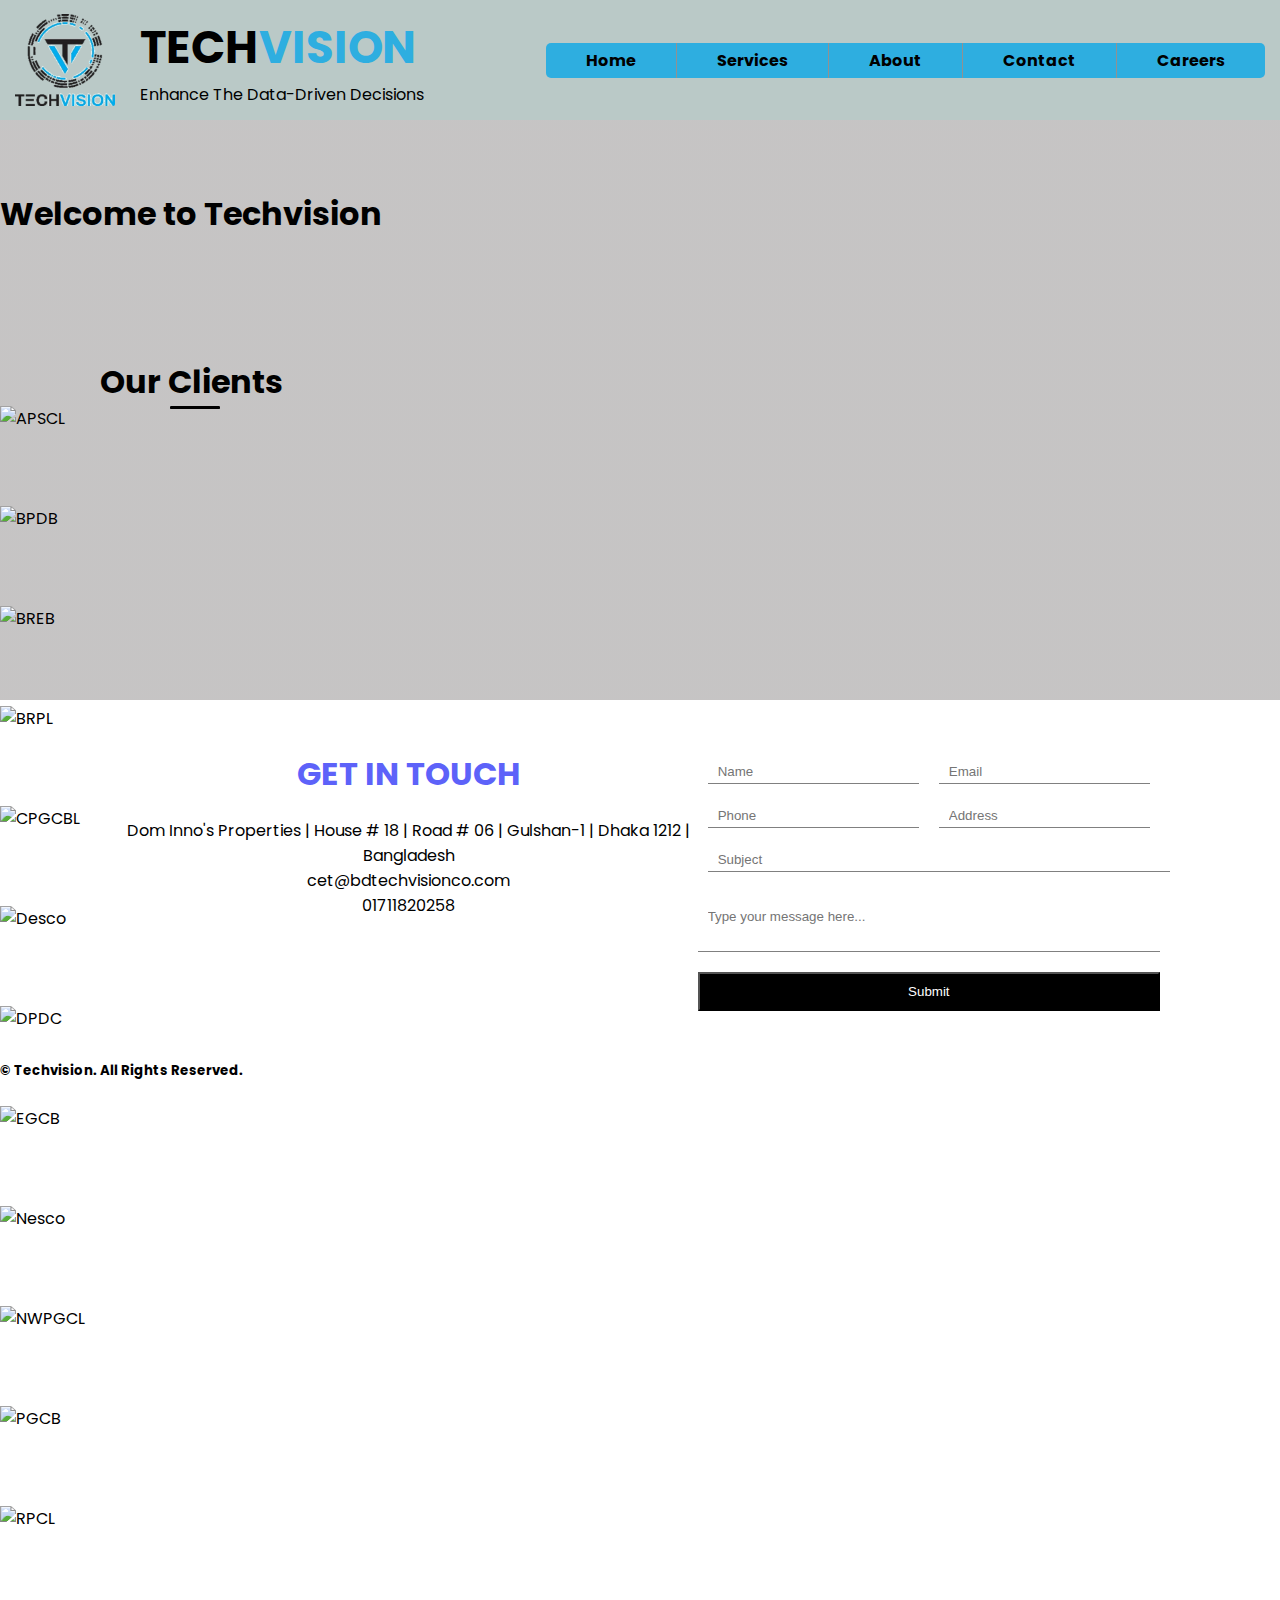
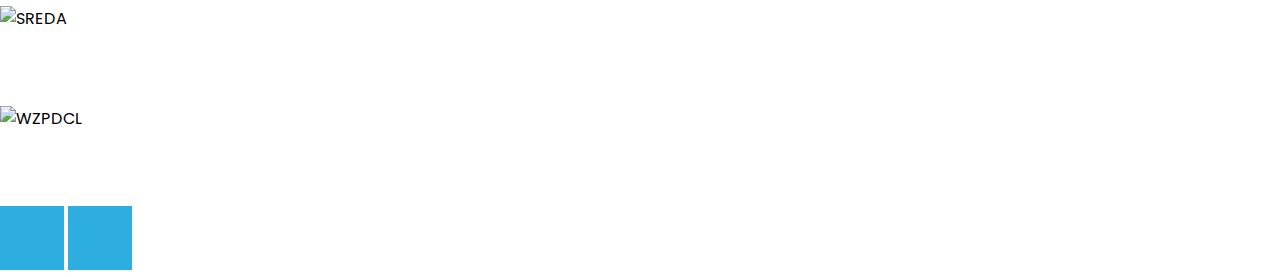
==== index.html @ f408a8a8 "design fix" ====
<!DOCTYPE html>
<html lang="en">
  <head>
    <meta charset="UTF-8" />
    <meta name="viewport" content="width=device-width, initial-scale=1.0" />
    <title>Techvision</title>
    <link rel="stylesheet" href="index.css" />
    <link rel="stylesheet" href="global.css" />
    <link
      href="https://cdn.jsdelivr.net/npm/bootstrap@5.3.0/dist/css/bootstrap.min.css"
      rel="stylesheet"
      integrity="sha384-9ndCyUaIbzAi2FUVXJi0CjmCapSmO7SnpJef0486qhLnuZ2cdeRhO02iuK6FUUVM"
      crossorigin="anonymous"
    />
  </head>

  <body>
    <div class="wrapper">
      <nav>
        <img
          class="nav-image"
          src="./assets/techvisionLogo.png"
          alt="Techvision"
        />
        <div>
          <h1 class="title">Tech<span class="title_2nd">vision</span></h1>
          <p class="subtitle">Enhance The Data-Driven Decisions</p>
        </div>

        <ul class="menu-list">
          <li><a href="./index.html">Home</a></li>
          <li><a href="./services.html">Services</a></li>
          <div class="subnav">
            <li><a href="./about.html">About</a></li>
            <div class="subnav-content">
              <a href="./message.html">Message from Managing Director</a><br />
              <a href="./team.html">Team</a><br />
              <a href="./gallery.html">Gallery</a>
            </div>
          </div>
          <li><a href="./contact.html">Contact</a></li>
          <li><a href="./career.html">Careers</a></li>
        </ul>
      </nav>

      <div>
        <h1 class="text-center note" style="padding:70px 0 120px 0 ;">Welcome to Techvision</h1>
        <div class="custom-border-bottom2 subtitle">
          <h1 style="padding: 0 0 0 100px">Our Clients</h1>
          <p></p>
        </div>

        <div class="container text-center my-5">
          <div class="row gap-1 justify-content-center align-items-center">
            <div id="recipeCarousel" class="carousel slide" data-bs-ride="carousel">
              <div class="carousel-inner" role="listbox">
                <div class="carousel-item active">
                  <div class="col-3">
                    <div class="">
                      <div class="">
                        <img
                          src="https://static.wixstatic.com/media/12af21_4926ef56a47c4308a265610c01def624~mv2.png/v1/fill/w_172,h_172,al_c,q_85,usm_0.66_1.00_0.01,enc_auto/APSCL.png"
                          alt="APSCL"
                        />
                      </div>
                    </div>
                  </div>
                </div>
                <div class="carousel-item">
                  <div class="col-3">
                    <div class="">
                      <div class="">
                        <img
                          src="https://static.wixstatic.com/media/12af21_dc3da666f5624a1480835c19da8c7ffa~mv2.png/v1/fill/w_195,h_195,al_c,q_85,usm_0.66_1.00_0.01,enc_auto/BPDB.png"
                          alt="BPDB"
                        />
                      </div>
                    </div>
                  </div>
                </div>
                <div class="carousel-item">
                  <div class="col-3">
                    <div class="">
                      <div class="">
                        <img
                          src="https://static.wixstatic.com/media/12af21_e0ae5fb261e545208d5e9074f8cbb7f8~mv2.png/v1/fill/w_257,h_257,al_c,q_85,usm_0.66_1.00_0.01,enc_auto/BREB.png"
                          alt="BREB"
                        />
                      </div>
                    </div>
                  </div>
                </div>
                <div class="carousel-item">
                  <div class="col-3">
                    <div class="">
                      <div class="">
                        <img
                          src="https://static.wixstatic.com/media/12af21_a8e2ac075d7d4ab09cc1d41eb73a92f0~mv2.png/v1/fill/w_257,h_257,al_c,q_85,usm_0.66_1.00_0.01,enc_auto/BRPL.png"
                          alt="BRPL"
                        />
                      </div>
                    </div>
                  </div>
                </div>
                <div class="carousel-item">
                  <div class="col-3">
                    <div class="">
                      <div class="">
                        <img
                          src="https://static.wixstatic.com/media/12af21_6a265728715f44faa27307aa2db03380~mv2.png/v1/fill/w_109,h_127,al_c,q_85,usm_0.66_1.00_0.01,enc_auto/CPGCBL.png"
                          alt="CPGCBL"
                        />
                      </div>
                    </div>
                  </div>
                </div>
                <div class="carousel-item">
                  <div class="col-3">
                    <div class="">
                      <div class="">
                        <img
                          src="https://static.wixstatic.com/media/12af21_d49fc7eb0f024c909c76c750b822b7bf~mv2.png/v1/fill/w_171,h_171,al_c,q_85,usm_0.66_1.00_0.01,enc_auto/DESCO.png"
                          alt="Desco"
                        />
                      </div>
                    </div>
                  </div>
                </div>
    
                <div class="carousel-item">
                  <div class="col-3">
                    <div class="">
                      <div class="">
                        <img
                          src="https://static.wixstatic.com/media/12af21_4509144a90fc40da8e64b3b10de2b4f9~mv2.png/v1/fill/w_216,h_216,al_c,q_85,usm_0.66_1.00_0.01,enc_auto/DPDC.png"
                          alt="DPDC"
                        />
                      </div>
                    </div>
                  </div>
                </div>
    
                <div class="carousel-item">
                  <div class="col-3">
                    <div class="">
                      <div class="">
                        <img
                          src="https://static.wixstatic.com/media/12af21_4ab3df4599c44afd90ee78a348cc6b88~mv2.png/v1/fill/w_127,h_127,al_c,q_85,usm_0.66_1.00_0.01,enc_auto/EGCB.png"
                          alt="EGCB"
                        />
                      </div>
                    </div>
                  </div>
                </div>
    
                <div class="carousel-item">
                  <div class="col-3">
                    <div class="">
                      <div class="">
                        <img
                          src="https://static.wixstatic.com/media/12af21_db99ef56d2b14676903b38b1f36a572f~mv2.png/v1/fill/w_171,h_171,al_c,q_85,usm_0.66_1.00_0.01,enc_auto/NESCO.png"
                          alt="Nesco"
                        />
                      </div>
                    </div>
                  </div>
                </div>
    
                <div class="carousel-item">
                  <div class="col-3">
                    <div class="">
                      <div class="">
                        <img
                          src="https://static.wixstatic.com/media/12af21_354dddc9486b4497838bac8d4538fa00~mv2.png/v1/fill/w_150,h_150,al_c,q_85,usm_0.66_1.00_0.01,enc_auto/NWPGCL.png"
                          alt="NWPGCL"
                        />
                      </div>
                    </div>
                  </div>
                </div>
    
                <div class="carousel-item">
                  <div class="col-3">
                    <div class="">
                      <div class="">
                        <img
                          src="https://static.wixstatic.com/media/12af21_8ad18adc243d4674bd9eea28caffbeb3~mv2.png/v1/fill/w_195,h_195,al_c,q_85,usm_0.66_1.00_0.01,enc_auto/PGCB.png"
                          alt="PGCB"
                        />
                      </div>
                    </div>
                  </div>
                </div>
    
                <div class="carousel-item">
                  <div class="col-3">
                    <div class="">
                      <div class="">
                        <img
                          src="https://static.wixstatic.com/media/12af21_d38c6f10fee14ad5867b387a6b46a0e8~mv2.png/v1/fill/w_225,h_115,al_c,q_85,usm_0.66_1.00_0.01,enc_auto/RPCL.png"
                          alt="RPCL"
                        />
                      </div>
                    </div>
                  </div>
                </div>
    
                <div class="carousel-item">
                  <div class="col-3">
                    <div class="">
                      <div class="">
                        <img
                          src="https://static.wixstatic.com/media/12af21_d35339a7bd9d4c0391f341e6b0eec3d2~mv2.png/v1/fill/w_171,h_87,al_c,q_85,usm_0.66_1.00_0.01,enc_auto/SREDA.png"
                          alt="SREDA"
                        />
                      </div>
                    </div>
                  </div>
                </div>
    
                <div class="carousel-item">
                  <div class="col-3">
                    <div class="">
                      <div class="">
                        <img
                          src="https://static.wixstatic.com/media/12af21_9be188b81df44f92965dfe7ce67667cf~mv2.png/v1/fill/w_105,h_105,al_c,q_85,usm_0.66_1.00_0.01,enc_auto/WZPDCL%20Logo.png"
                          alt="WZPDCL"
                        />
                      </div>
                    </div>
                  </div>
                </div>
              </div>
              <a
                class="carousel-control-prev bg-transparent w-auto"
                href="#recipeCarousel"
                role="button"
                data-bs-slide="prev"
              >
                <span class="carousel-control-prev-icon" aria-hidden="true"></span>
              </a>
              <a
                class="carousel-control-next bg-transparent w-auto"
                href="#recipeCarousel"
                role="button"
                data-bs-slide="next"
              >
                <span class="carousel-control-next-icon" aria-hidden="true"></span>
              </a>
            </div>
          </div>
        </div>
      </div>
    </div>

    <div class="wrapper_2nd">
      <div class="section">
        <div class="part">
          <h1 style="margin-bottom: 20px;color: #5D62F9;font-weight: bold;">GET IN TOUCH</h1>
          <p>
            Dom Inno's Properties | House # 18 | Road # 06 | Gulshan-1 | Dhaka
            1212 | Bangladesh
          </p>
          <a href="mailto:cet@bdtechvisionco.com">cet@bdtechvisionco.com</a>
          <a href="tel:01711820258">01711820258</a>
        </div>

        <div class="form">
          <div class="d-flex">
            <input type="text" placeholder="Name" class="input" />
            <input type="text" placeholder="Email" class="input" />
          </div>
          <div class="d-flex">
            <input type="text" placeholder="Phone" class="input" />
            <input type="text" placeholder="Address" class="input" />
          </div>
          <input type="text" placeholder="Subject" class="input" />
          <input
            type="text"
            placeholder="Type your message here..."
            class="textArea"
          />
          <button class="button">Submit</button>
        </div>
      </div>
    </div>
    <h5 class="text-center py-2 px-5">&copy Techvision. All Rights Reserved.</h5>
    <script
      src="https://cdn.jsdelivr.net/npm/bootstrap@5.3.0/dist/js/bootstrap.bundle.min.js"
      integrity="sha384-geWF76RCwLtnZ8qwWowPQNguL3RmwHVBC9FhGdlKrxdiJJigb/j/68SIy3Te4Bkz"
      crossorigin="anonymous"
    ></script>
    <script src="index.js"></script>
  </body>
</html>
---- index.css ----
.wrapper {
  background-image: linear-gradient(
      rgba(141, 138, 138, 0.5) 100%,
      rgba(88, 87, 87, 0.5) 100%
    ),
    url("https://static.wixstatic.com/media/12af21_8292f31b1f1e43cfa74b96b7a785a537~mv2.jpg/v1/fill/w_1349,h_580,al_c,q_85,usm_0.66_1.00_0.01,enc_auto/12af21_8292f31b1f1e43cfa74b96b7a785a537~mv2.jpg");

  height: 580px;
  width: 100%;
  margin-top: 120px;
}

.client-list {
  display: grid;
  grid-template-columns: auto auto auto auto auto auto auto auto auto auto auto;
  align-items: center;
  padding: 0 10px;
}

.wrapper_2nd {
  background-image: url("https://static.wixstatic.com/media/11062b_5c6719f355894992a4ffad6a33a9749b~mv2.jpg/v1/fill/w_1349,h_881,al_c,q_85,usm_0.66_1.00_0.01,enc_auto/11062b_5c6719f355894992a4ffad6a33a9749b~mv2.jpg");
}
.section {
  display: flex;
  justify-content: space-between;
  background-color: white;
  margin: 0 80px;
  padding: 50px 40px;
}
.part {
  display: flex;
  flex-direction: column;
  align-items: center;
  text-align: center;
}

.input {
  width: 100%;
  padding: 4px 10px;
  margin: 10px;
  border: none;
  border-bottom: 1px solid grey;
  outline: none;
}

.input:focus {
  border-bottom: 1px solid grey;
}

.textArea {
  height: 70px;
  width: 100%;
  border: none;
  border-bottom: 1px solid grey;
  outline: none;
  padding: 4px 10px;
}
.button {
  background-color: black;
  color: white;
  width: 100%;
  padding: 10px 30px;
  margin-top: 20px;
}

@media (max-width: 767px) {
  .carousel-inner .carousel-item > div {
    display: none;
  }
  .carousel-inner .carousel-item > div:first-child {
    display: block;
  }
}

.carousel-inner .carousel-item.active,
.carousel-inner .carousel-item-next,
.carousel-inner .carousel-item-prev {
  display: flex;
  align-items: center;
}

/* medium and up screens */
@media (min-width: 768px) {
  .carousel-inner .carousel-item-end.active,
  .carousel-inner .carousel-item-next {
    transform: translateX(25%);
  }

  .carousel-inner .carousel-item-start.active,
  .carousel-inner .carousel-item-prev {
    transform: translateX(-25%);
  }
}

.carousel-inner .carousel-item-end,
.carousel-inner .carousel-item-start {
  transform: translateX(0);
}

.carousel-control-next-icon,
.carousel-control-prev-icon {
  display: inline-block;
  width: 4rem !important;
  height: 4rem !important;
  background-repeat: no-repeat;
  background-position: 50%;
  background-size: 100% 100%;
  background-color: #2eaee0;
}

.carousel-item img {
  min-width: 150px;
  min-height: 100px;
  max-height: 100px ;
  max-width: 120px;
}
@keyframes slideInFromLeft {
  0% {
    transform: translateX(-100%);
  }
  100% {
    transform: translateX(0);
  }
}
@keyframes slideInFromTop {
  0% {
    transform: translateY(-100%);
  }
  100% {
    transform: translateY(0);
  }
}
.subtitle{
  animation: 1s ease-out 0s 1 slideInFromLeft;
}
.note{
  animation: 1s ease-out 0s 1 slideInFromTop;

}
---- global.css ----
@import url("https://fonts.googleapis.com/css2?family=Poppins:wght@300;400;500;600&display=swap");

* {
  margin: 0;
  padding: 0;
  box-sizing: border-box;
}

body {
  font-family: "Poppins", sans-serif !important;
  scroll-behavior: smooth;
}
.d-flex {
  display: flex;
}

ul {
    list-style: none;
    padding-left: 0px !important;
  }
  a {
    text-decoration: none !important;
    color: inherit !important;
  }
  nav {
    display: flex;
    position: fixed;
    z-index:1;
    top:0;
    align-items: center;
    padding: 5px 15px;
    background-color: rgb(186, 201, 199);
    width: 100%;
    height: 120px;
  }
  .nav-image {
    border-radius: 2px;
    margin-right: 25px;
    max-width: 100px;
    max-height: 100px;
  }
  .title {
    text-transform: uppercase;
    font-size: 45px;
    color: black;
    font-weight: bolder;
  
  }
  
  .title_2nd {
    color: #2EAEE0;
  }
  .menu-list {
    display: flex;
    background-color: #2EAEE0;
    color: black;
    border-radius: 5px;
    margin-left: auto;
  }
  .menu-list > li {
    padding: 5px 40px;
    font-weight: 700;
   /* border-left: 1px solid rgb(146, 145, 145);  */
   border-right: 1px solid rgb(146, 145, 145); 
  }
  .menu-list > li:last-child{
    border-right: none;
  }
  .menu-list > li:hover {
    background-color: white;
    cursor: pointer;
    border-radius: 5px;
  }
  .menu-list > div > li {
    padding: 5px 40px;
    font-weight: 700;
    border-right: 1px solid rgb(146, 145, 145); 
  }
  .menu-list > div > li:hover {
    background-color: white;
    cursor: pointer;
    border-radius: 5px;
  }

  
.subnav {
  float: left;
  overflow: hidden;
}

.subnav .subnavbtn {
  font-size: 16px;  
  border: none;
  outline: none;
  color: white;
  padding: 14px 16px;
  background-color: inherit;
  font-family: inherit;
  margin: 0;
  border-right: 1px solid rgb(146, 145, 145) !important; 
}


.navbar a:hover, .subnav:hover .subnavbtn {
  background-color: red;
}

.subnav-content {
  display: none;
  position: absolute;
  left: 60%;
  background-color: rgb(77, 71, 71);
  color: #2EAEE0;
  width: 25%;
  height: fit-content;
  z-index: 1;
  padding:  10px;
  border-radius: 5px;

}

.subnav-content > a {
  display: flex;
  flex-direction: column;
  float: center;
  line-height: 25px !important;
  font-weight: 700;
  text-decoration: none;
  text-align: center;
  /* border-right: ; */
}

.subnav-content > a:hover {
  background-color: #2EAEE0;
  color: white !important;
  border-radius: 5px;
  padding: 1px;

}

.subnav:hover .subnav-content {
  display: block;
}

.custom-border-bottom p:before,
.custom-border-bottom p:after {
  position: absolute;
  left: 0;
  right: 0;
  margin: auto;
  display: block;
  width: 50px;
  border-bottom: 3px solid black;
  border-radius: 5px;
  content: "";
}
.custom-border-bottom2 p:before,
.custom-border-bottom2 p:after {
  position: absolute;
  left: 0;
  right: 0;
  margin: 0 0 0 170px;
  display: block;
  width: 50px;
  border-bottom: 3px solid black;
  border-radius: 5px;
  content: "";
}
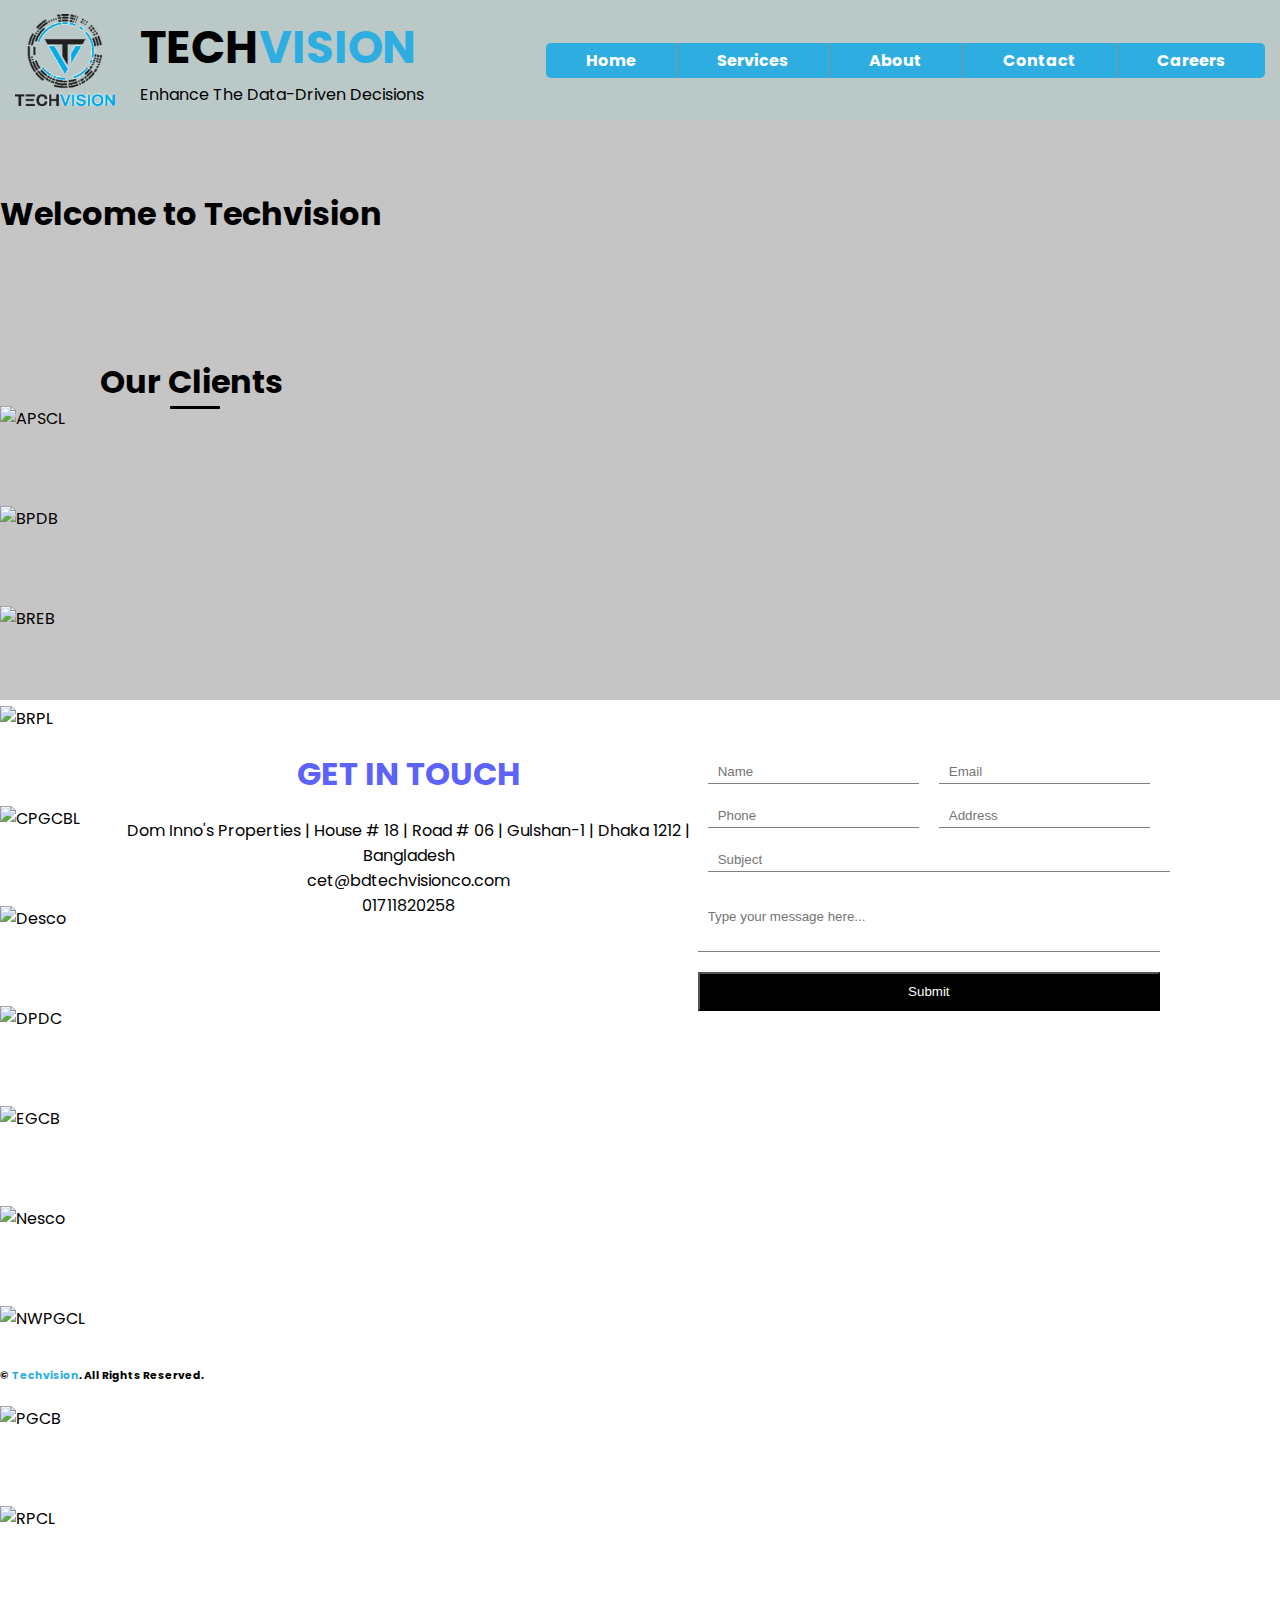
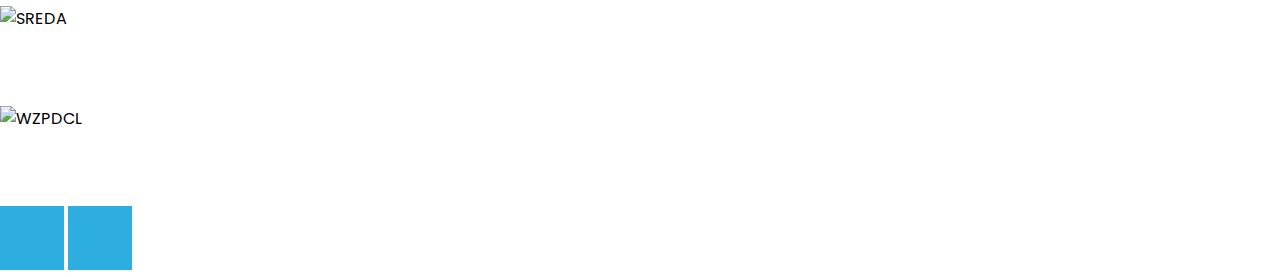
==== commit c44b2972: "animations fix" ====
--- a/index.html
+++ b/index.html
@@ -283,8 +283,16 @@
           <button class="button">Submit</button>
         </div>
       </div>
+      <iframe
+      src="https://www.google.com/maps/embed?pb=!1m18!1m12!1m3!1d3651.158128475917!2d90.41059587419049!3d23.77738278774204!2m3!1f0!2f0!3f0!3m2!1i1024!2i768!4f13.1!3m3!1m2!1s0x3755c7423dd2885b%3A0x1f4f951192216bec!2sTechvision%20Limited!5e0!3m2!1sen!2sbd!4v1687597841891!5m2!1sen!2sbd"
+      height="300"
+      style="border: 0; width: 100%; padding: 0 80px 30px 80px;"
+      allowfullscreen=""
+      loading="lazy"
+      referrerpolicy="no-referrer-when-downgrade"
+    ></iframe>
     </div>
-    <h5 class="text-center py-2 px-5">&copy Techvision. All Rights Reserved.</h5>
+    <h6 class="text-center py-3 px-5">&copy <span style="color:#2EAEE0">Techvision</span>. All Rights Reserved.</h5>
     <script
       src="https://cdn.jsdelivr.net/npm/bootstrap@5.3.0/dist/js/bootstrap.bundle.min.js"
       integrity="sha384-geWF76RCwLtnZ8qwWowPQNguL3RmwHVBC9FhGdlKrxdiJJigb/j/68SIy3Te4Bkz"
--- a/global.css
+++ b/global.css
@@ -53,7 +53,7 @@
   .menu-list {
     display: flex;
     background-color: #2EAEE0;
-    color: black;
+    color: white;
     border-radius: 5px;
     margin-left: auto;
   }
@@ -62,12 +62,13 @@
     font-weight: 700;
    /* border-left: 1px solid rgb(146, 145, 145);  */
    border-right: 1px solid rgb(146, 145, 145); 
+   transition: background-color 0.5s ease-in-out;
   }
   .menu-list > li:last-child{
     border-right: none;
   }
   .menu-list > li:hover {
-    background-color: white;
+    background-color: black;
     cursor: pointer;
     border-radius: 5px;
   }
@@ -77,7 +78,7 @@
     border-right: 1px solid rgb(146, 145, 145); 
   }
   .menu-list > div > li:hover {
-    background-color: white;
+    background-color: black;
     cursor: pointer;
     border-radius: 5px;
   }
@@ -98,6 +99,7 @@
   font-family: inherit;
   margin: 0;
   border-right: 1px solid rgb(146, 145, 145) !important; 
+
 }
 
 
@@ -116,6 +118,7 @@
   z-index: 1;
   padding:  10px;
   border-radius: 5px;
+  /* transition: all 0.5s ease-in-out; */
 
 }
 
@@ -127,6 +130,8 @@
   font-weight: 700;
   text-decoration: none;
   text-align: center;
+  transition: background-color 0.5s ease-in-out;
+  
   /* border-right: ; */
 }
 
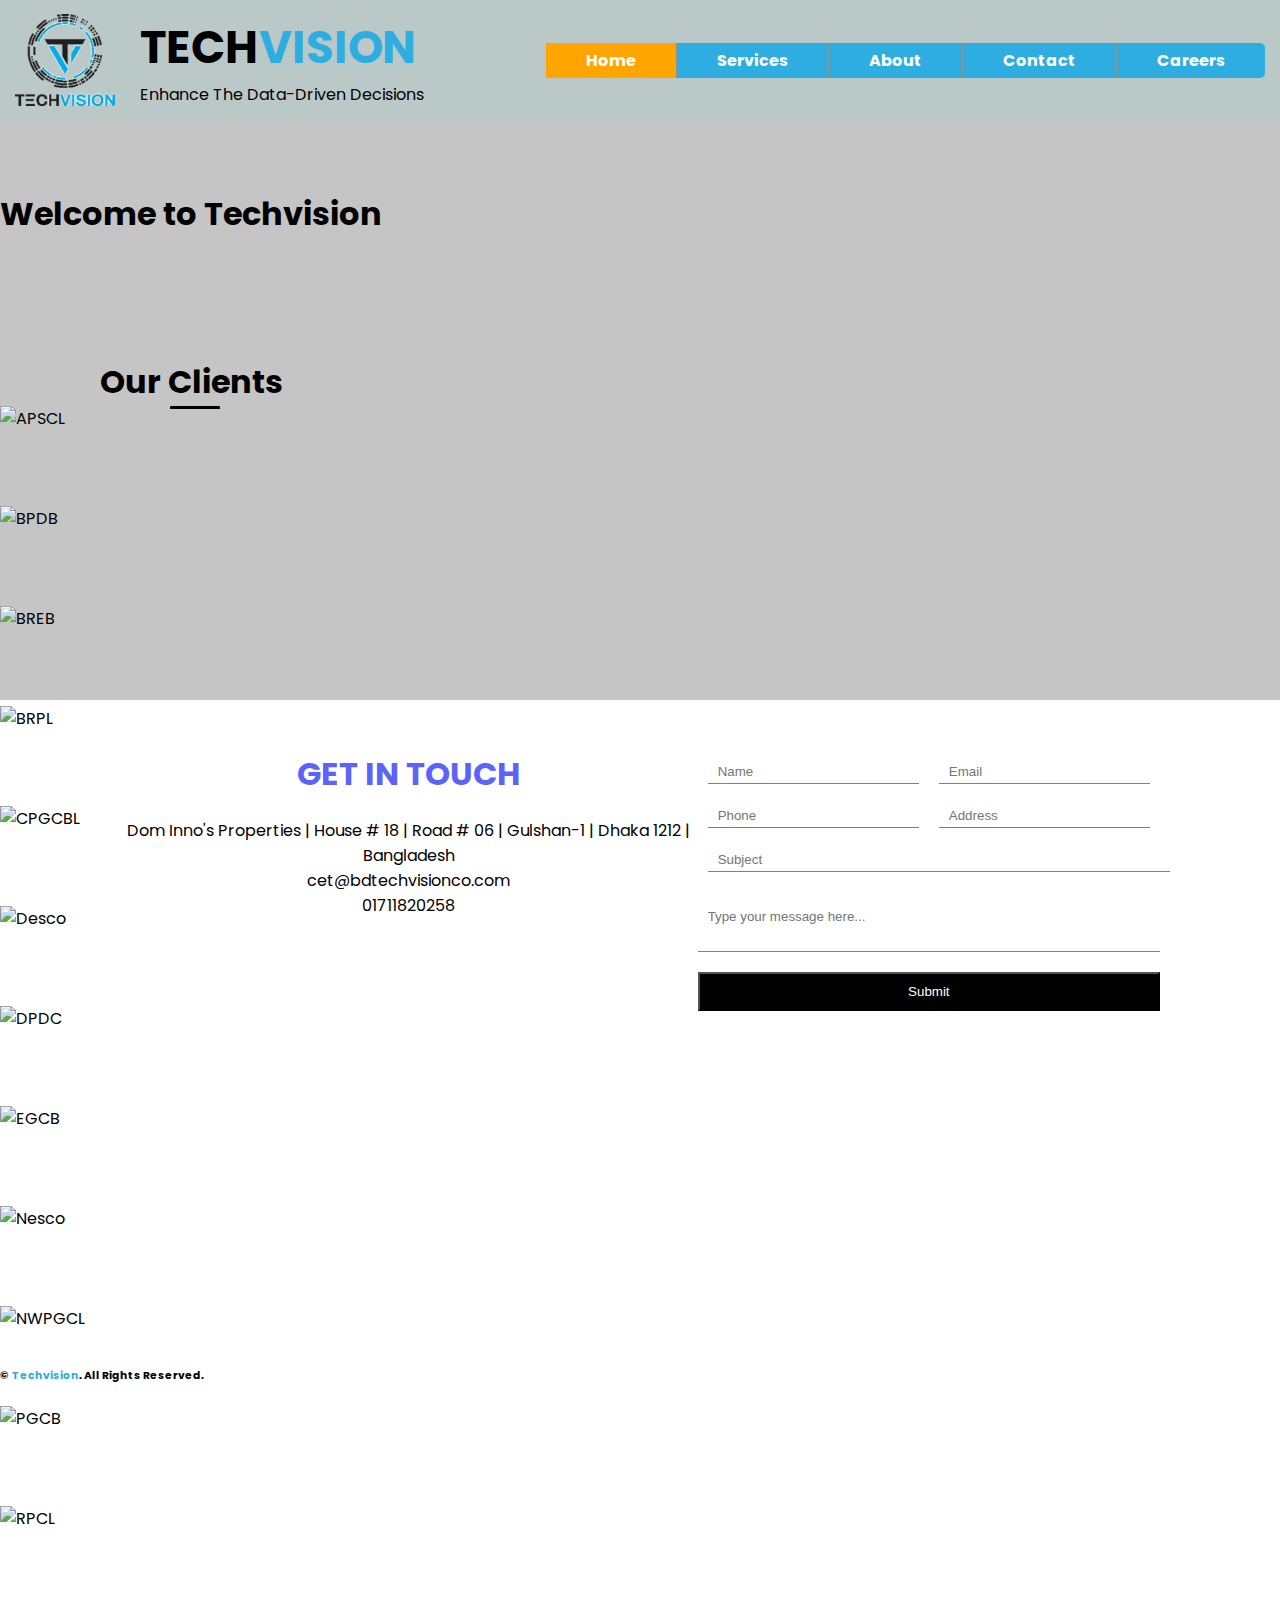
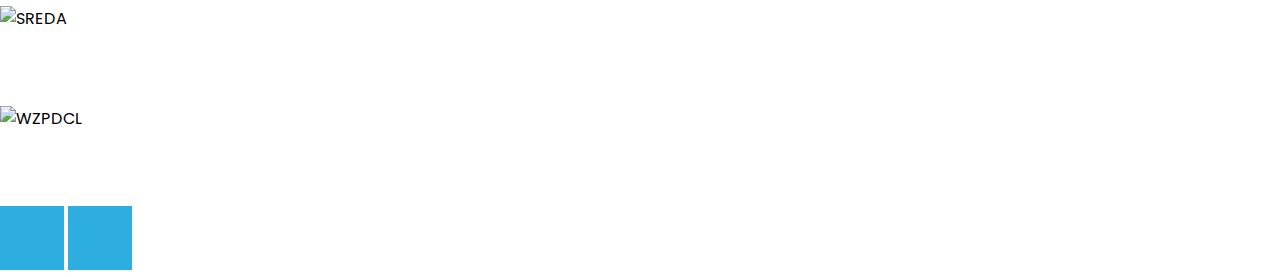
==== commit 1d632003: "email send working" ====
--- a/index.html
+++ b/index.html
@@ -16,7 +16,7 @@
 
   <body>
     <div class="wrapper">
-      <nav>
+      <nav id="menu">
         <img
           class="nav-image"
           src="./assets/techvisionLogo.png"
@@ -24,28 +24,28 @@
         />
         <div>
           <h1 class="title">Tech<span class="title_2nd">vision</span></h1>
-          <p class="subtitle">Enhance The Data-Driven Decisions</p>
+          <p class="animateFromLeft">Enhance The Data-Driven Decisions</p>
         </div>
 
         <ul class="menu-list">
-          <li><a href="./index.html">Home</a></li>
-          <li><a href="./services.html">Services</a></li>
+          <li class="menu-item active-menu"><a href="./index.html">Home</a></li>
+          <li class="menu-item"><a href="./services.html">Services</a></li>
           <div class="subnav">
-            <li><a href="./about.html">About</a></li>
-            <div class="subnav-content">
+            <li class="menu-item"><a href="./about.html">About</a></li>
+            <div class="subnav-content animateFromLeft">
               <a href="./message.html">Message from Managing Director</a><br />
               <a href="./team.html">Team</a><br />
               <a href="./gallery.html">Gallery</a>
             </div>
           </div>
-          <li><a href="./contact.html">Contact</a></li>
-          <li><a href="./career.html">Careers</a></li>
+          <li class="menu-item"><a href="./contact.html">Contact</a></li>
+          <li class="menu-item"><a href="./career.html">Careers</a></li>
         </ul>
       </nav>
 
       <div>
-        <h1 class="text-center note" style="padding:70px 0 120px 0 ;">Welcome to Techvision</h1>
-        <div class="custom-border-bottom2 subtitle">
+        <h1 class="text-center animateFromTop" style="padding:70px 0 120px 0 ;">Welcome to Techvision</h1>
+        <div class="custom-border-bottom2 animateFromLeft">
           <h1 style="padding: 0 0 0 100px">Our Clients</h1>
           <p></p>
         </div>
@@ -299,5 +299,7 @@
       crossorigin="anonymous"
     ></script>
     <script src="index.js"></script>
+    <script src="global.js"></script>
+
   </body>
 </html>
--- a/index.css
+++ b/index.css
@@ -130,10 +130,20 @@
     transform: translateY(0);
   }
 }
-.subtitle{
+/* @keyframes slideInFromRight {
+  0% {
+    transform: translateX(0);
+  }
+  100% {
+    transform: translateX(-100%);
+  }
+} */
+.animateFromLeft{
   animation: 1s ease-out 0s 1 slideInFromLeft;
 }
-.note{
+.animateFromTop{
   animation: 1s ease-out 0s 1 slideInFromTop;
-
-}+}
+/* .animateFromRight{
+  animation: 1s ease-out 0s 1 slideInFromRight;
+} */--- a/global.css
+++ b/global.css
@@ -82,7 +82,9 @@
     cursor: pointer;
     border-radius: 5px;
   }
-
+.active-menu{
+  background-color: orange;
+}
   
 .subnav {
   float: left;
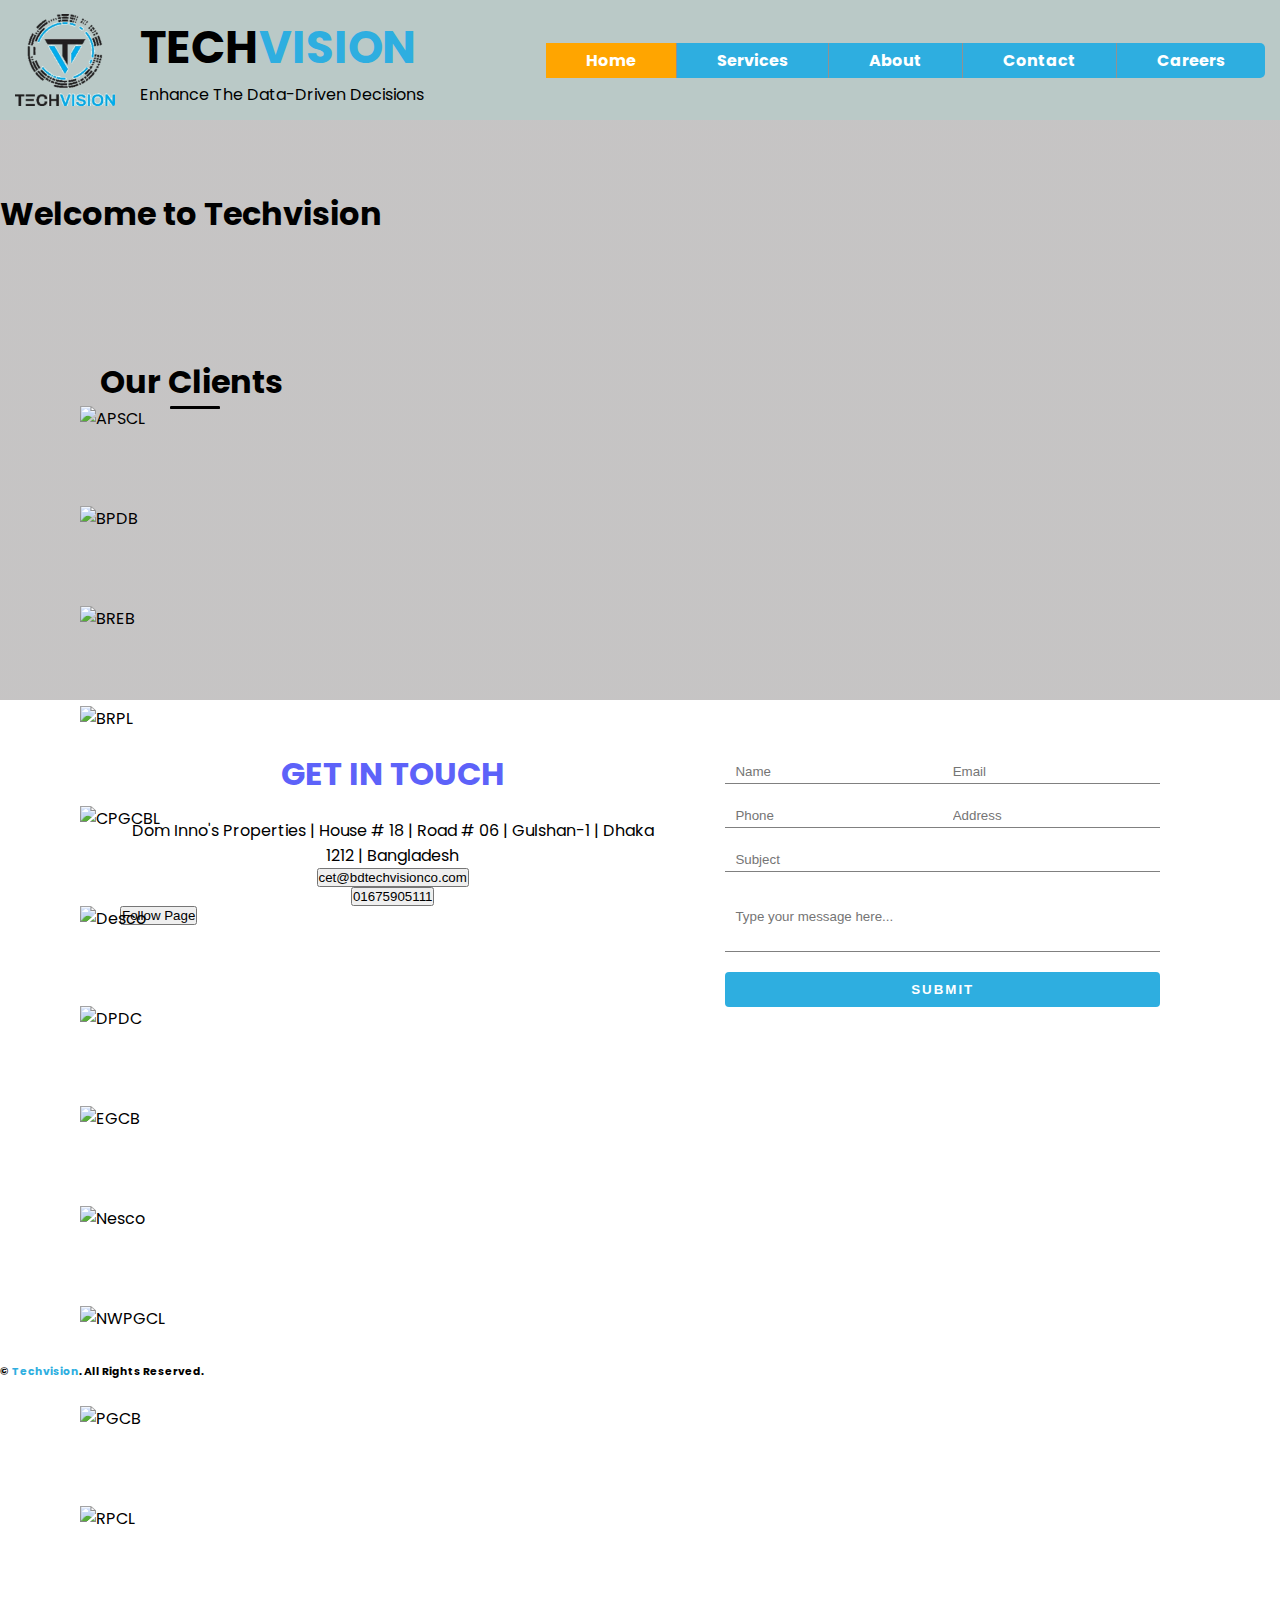
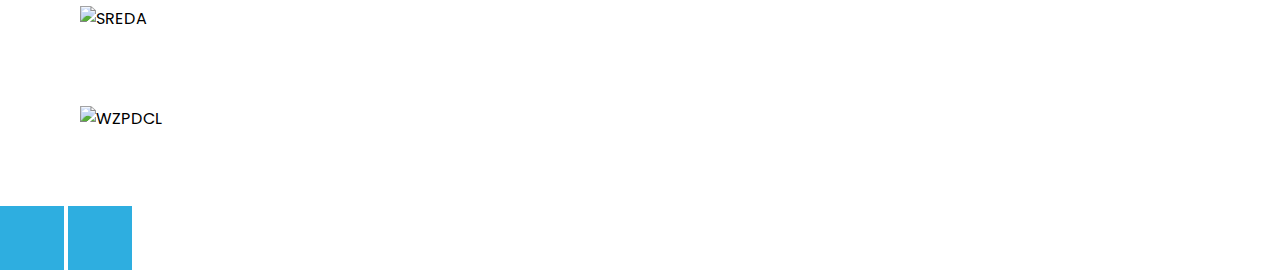
==== commit b1b58286: "fontawesome and contact page" ====
--- a/index.html
+++ b/index.html
@@ -12,6 +12,13 @@
       integrity="sha384-9ndCyUaIbzAi2FUVXJi0CjmCapSmO7SnpJef0486qhLnuZ2cdeRhO02iuK6FUUVM"
       crossorigin="anonymous"
     />
+    <link
+    rel="stylesheet"
+    href="https://cdnjs.cloudflare.com/ajax/libs/font-awesome/6.4.0/css/all.min.css"
+    integrity="sha512-iecdLmaskl7CVkqkXNQ/ZH/XLlvWZOJyj7Yy7tcenmpD1ypASozpmT/E0iPtmFIB46ZmdtAc9eNBvH0H/ZpiBw=="
+    crossorigin="anonymous"
+    referrerpolicy="no-referrer"
+  />
   </head>
 
   <body>
@@ -258,21 +265,35 @@
         <div class="part">
           <h1 style="margin-bottom: 20px;color: #5D62F9;font-weight: bold;">GET IN TOUCH</h1>
           <p>
-            Dom Inno's Properties | House # 18 | Road # 06 | Gulshan-1 | Dhaka
+            <i class="fa-solid fa-location-dot me-2"></i> Dom Inno's Properties | House # 18 | Road # 06 | Gulshan-1 | Dhaka
             1212 | Bangladesh
           </p>
-          <a href="mailto:cet@bdtechvisionco.com">cet@bdtechvisionco.com</a>
-          <a href="tel:01711820258">01711820258</a>
+          <button class="btn">
+            <i class="fa-solid fa-envelope me-2"></i
+            ><a href="mailto:cet@bdtechvisionco.com">cet@bdtechvisionco.com</a>
+          </button>
+          <button class="btn">
+            <i class="fa-solid fa-phone me-2"></i>
+            <a href="tel:01675905111">01675905111</a>
+          </button>
+
+          <button
+            class="bg-white px-2 py-1 rounded border-primary mt-4"
+            style="align-self: flex-start"
+          >
+            <i class="fa-brands fa-facebook me-2" style="color: blue"></i
+            ><a href="https://www.facebook.com/techvisionbd">Follow Page</a>
+          </button>
         </div>
 
         <div class="form">
           <div class="d-flex">
-            <input type="text" placeholder="Name" class="input" />
-            <input type="text" placeholder="Email" class="input" />
+            <input type="text" placeholder="Name" class="input me-2" />
+            <input type="text" placeholder="Email" class="input ms-2" />
           </div>
           <div class="d-flex">
-            <input type="text" placeholder="Phone" class="input" />
-            <input type="text" placeholder="Address" class="input" />
+            <input type="text" placeholder="Phone" class="input me-2" />
+            <input type="text" placeholder="Address" class="input ms-2" />
           </div>
           <input type="text" placeholder="Subject" class="input" />
           <input
--- a/index.css
+++ b/index.css
@@ -22,7 +22,8 @@
 }
 .section {
   display: flex;
-  justify-content: space-between;
+  /* justify-content: space-between; */
+  gap:60px;
   background-color: white;
   margin: 0 80px;
   padding: 50px 40px;
@@ -37,7 +38,7 @@
 .input {
   width: 100%;
   padding: 4px 10px;
-  margin: 10px;
+  margin: 10px 0;
   border: none;
   border-bottom: 1px solid grey;
   outline: none;
@@ -56,11 +57,16 @@
   padding: 4px 10px;
 }
 .button {
-  background-color: black;
+  background-color: #2EAEE0;
   color: white;
   width: 100%;
   padding: 10px 30px;
   margin-top: 20px;
+  border-radius: 4px;
+  text-transform: uppercase;
+  font-weight: bold;
+  border: transparent;
+  letter-spacing: 2px;
 }
 
 @media (max-width: 767px) {
@@ -83,12 +89,15 @@
 @media (min-width: 768px) {
   .carousel-inner .carousel-item-end.active,
   .carousel-inner .carousel-item-next {
-    transform: translateX(25%);
+    /* transform: translateX(25%); */
+    transition: all 1.3s ease-in-out;
+
   }
 
   .carousel-inner .carousel-item-start.active,
   .carousel-inner .carousel-item-prev {
-    transform: translateX(-25%);
+    /* transform: translateX(-25%); */
+    transition: all 1.3s ease-in-out;
   }
 }
 
@@ -146,4 +155,12 @@
 }
 /* .animateFromRight{
   animation: 1s ease-out 0s 1 slideInFromRight;
-} */+} */
+
+.carousel-inner {
+  position: relative;
+  width: 100%;
+  overflow: hidden;
+  padding: 0 80px;
+
+}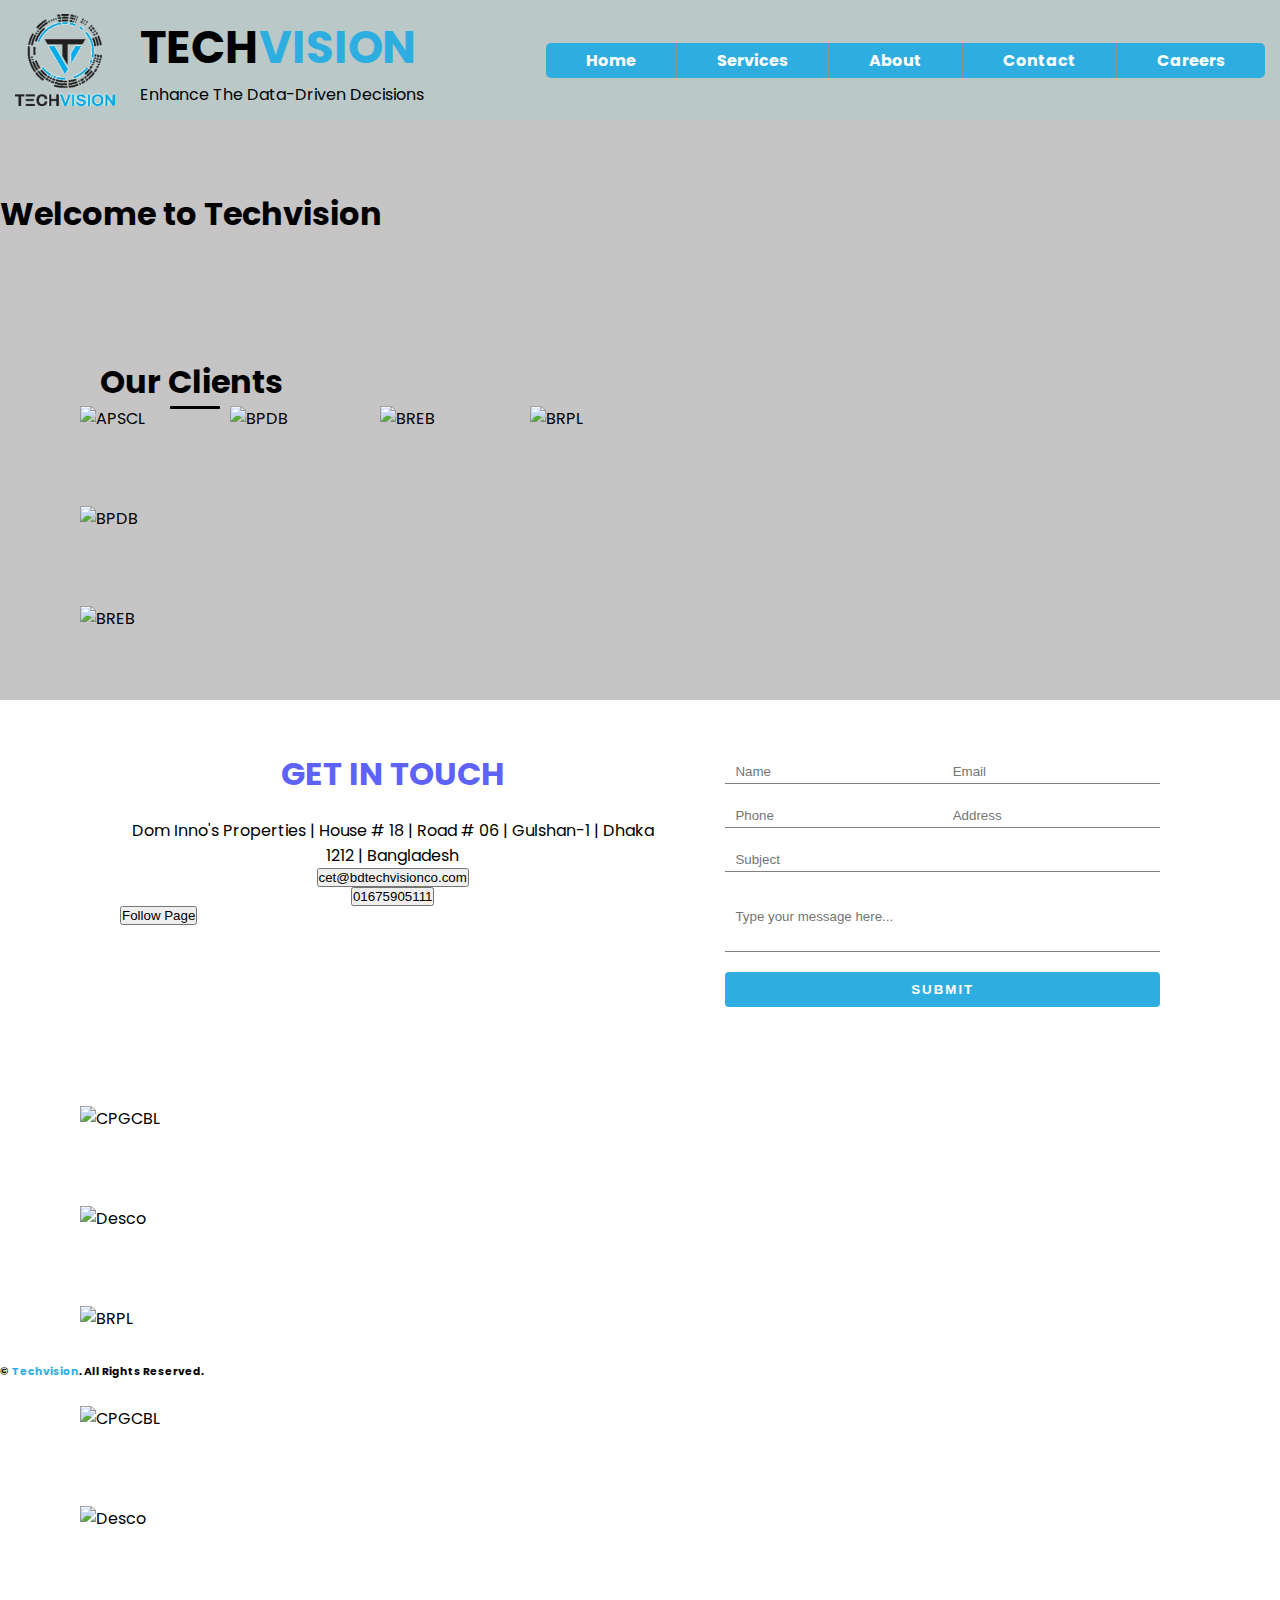
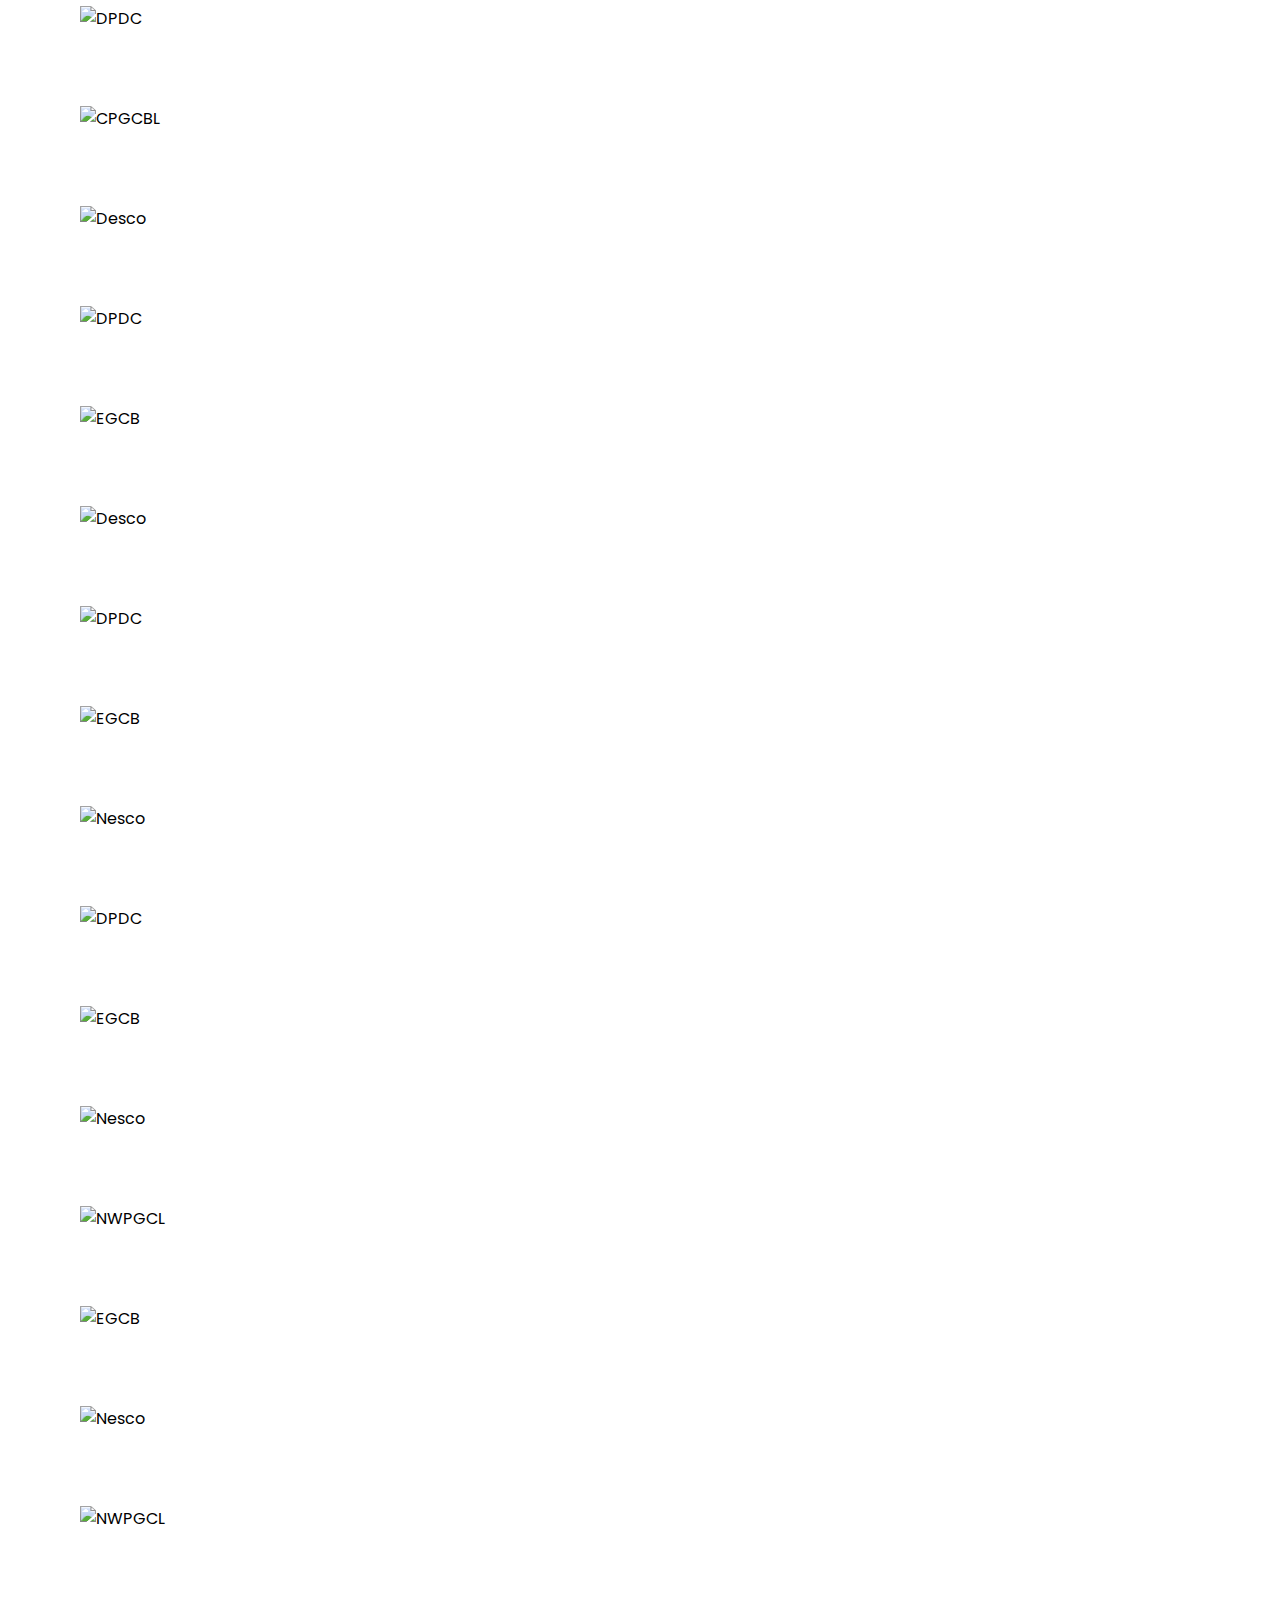
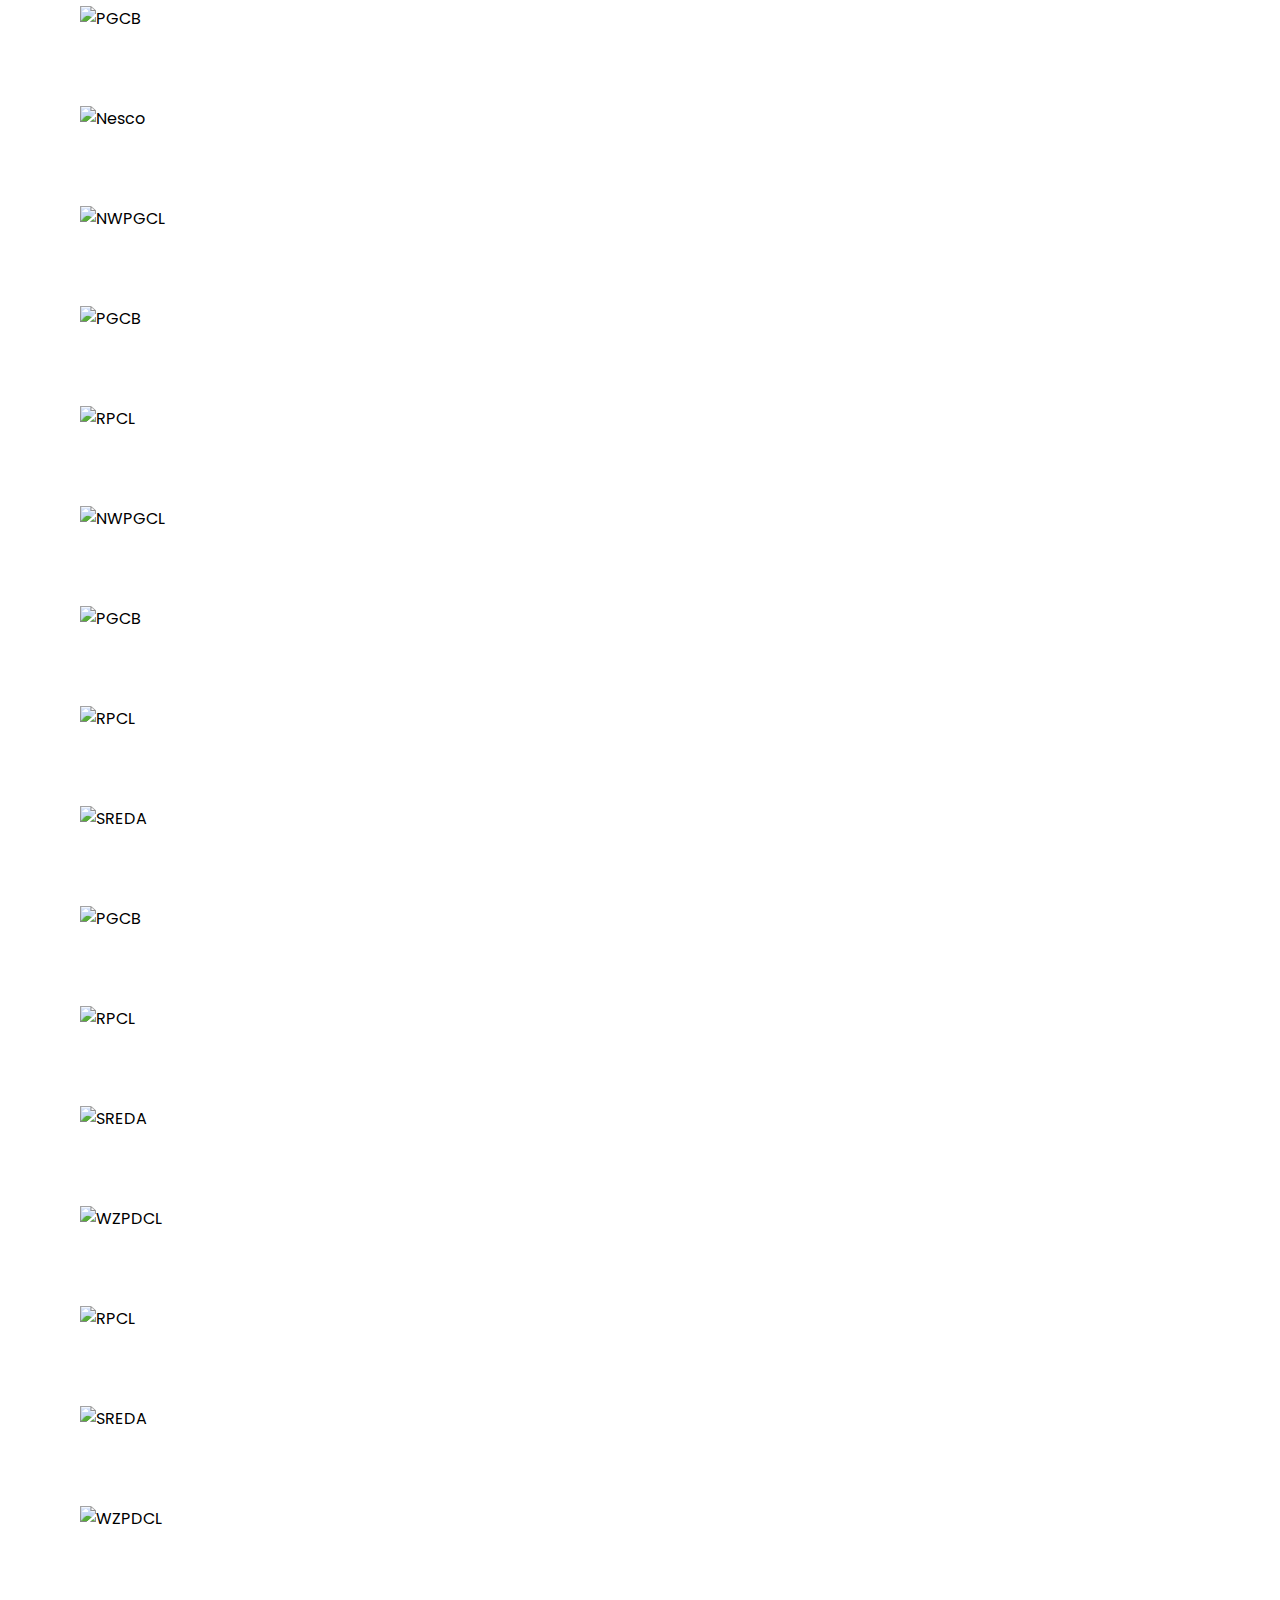
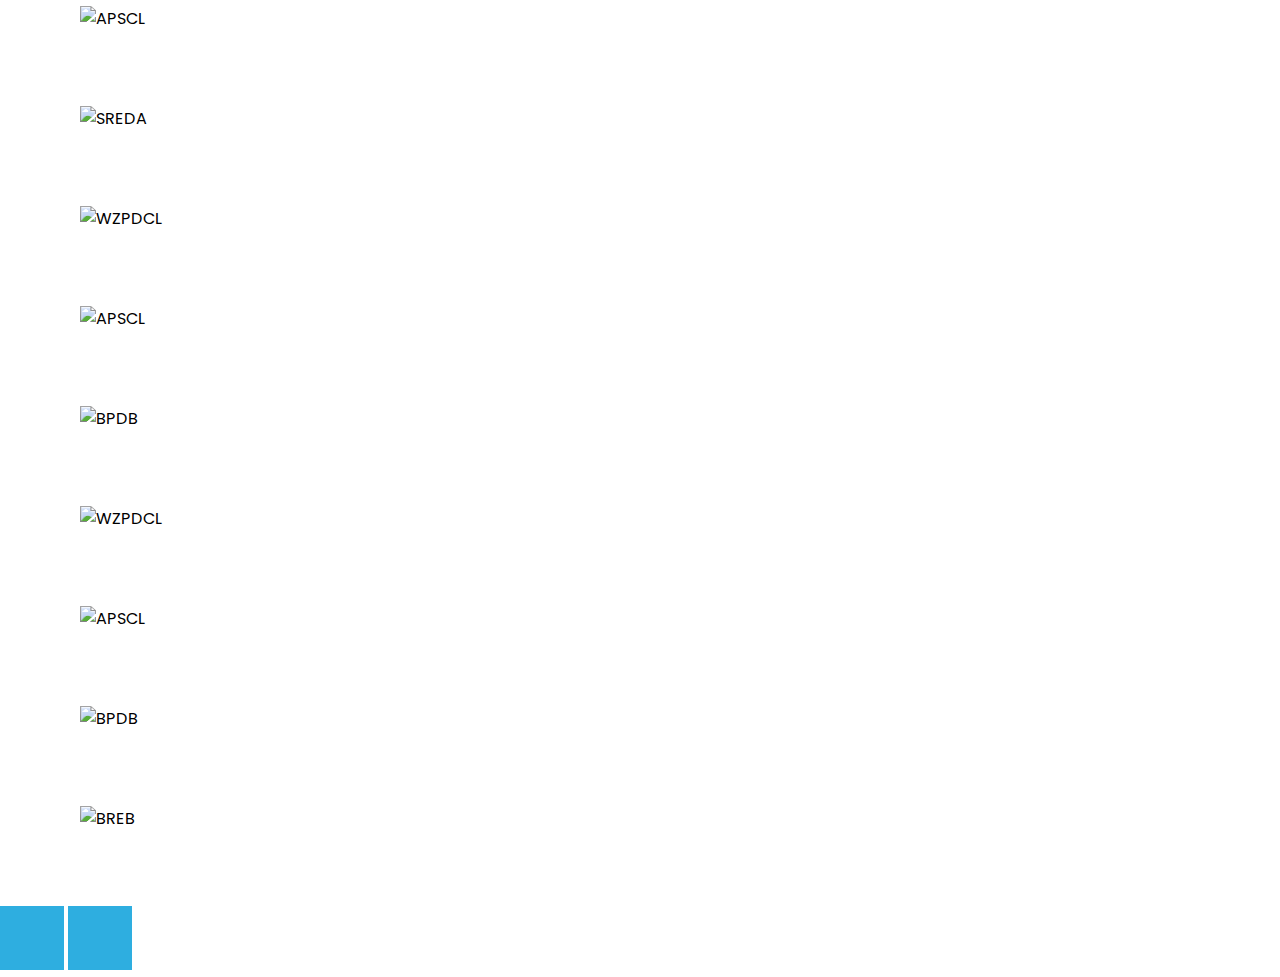
==== commit fab1cfee: "scroll fade animation working" ====
--- a/index.html
+++ b/index.html
@@ -50,14 +50,14 @@
         </ul>
       </nav>
 
-      <div>
+      <div class="reveal fade-left">
         <h1 class="text-center animateFromTop" style="padding:70px 0 120px 0 ;">Welcome to Techvision</h1>
         <div class="custom-border-bottom2 animateFromLeft">
           <h1 style="padding: 0 0 0 100px">Our Clients</h1>
           <p></p>
         </div>
 
-        <div class="container text-center my-5">
+        <div class="container text-center my-5 reveal fade-bottom">
           <div class="row gap-1 justify-content-center align-items-center">
             <div id="recipeCarousel" class="carousel slide" data-bs-ride="carousel">
               <div class="carousel-inner" role="listbox">
@@ -260,7 +260,7 @@
       </div>
     </div>
 
-    <div class="wrapper_2nd">
+    <div class="wrapper_2nd reveal fade-bottom">
       <div class="section">
         <div class="part">
           <h1 style="margin-bottom: 20px;color: #5D62F9;font-weight: bold;">GET IN TOUCH</h1>
--- a/index.css
+++ b/index.css
@@ -123,36 +123,7 @@
   max-height: 100px ;
   max-width: 120px;
 }
-@keyframes slideInFromLeft {
-  0% {
-    transform: translateX(-100%);
-  }
-  100% {
-    transform: translateX(0);
-  }
-}
-@keyframes slideInFromTop {
-  0% {
-    transform: translateY(-100%);
-  }
-  100% {
-    transform: translateY(0);
-  }
-}
-/* @keyframes slideInFromRight {
-  0% {
-    transform: translateX(0);
-  }
-  100% {
-    transform: translateX(-100%);
-  }
-} */
-.animateFromLeft{
-  animation: 1s ease-out 0s 1 slideInFromLeft;
-}
-.animateFromTop{
-  animation: 1s ease-out 0s 1 slideInFromTop;
-}
+
 /* .animateFromRight{
   animation: 1s ease-out 0s 1 slideInFromRight;
 } */
@@ -163,4 +134,5 @@
   overflow: hidden;
   padding: 0 80px;
 
-}+}
+
--- a/global.css
+++ b/global.css
@@ -5,7 +5,9 @@
   padding: 0;
   box-sizing: border-box;
 }
-
+/* html{
+  scroll-behavior: smooth;
+} */
 body {
   font-family: "Poppins", sans-serif !important;
   scroll-behavior: smooth;
@@ -82,9 +84,9 @@
     cursor: pointer;
     border-radius: 5px;
   }
-.active-menu{
+/* .active-menu{
   background-color: orange;
-}
+} */
   
 .subnav {
   float: left;
@@ -172,4 +174,85 @@
   border-bottom: 3px solid black;
   border-radius: 5px;
   content: "";
+}
+
+@keyframes slideInFromLeft {
+  0% {
+    transform: translateX(-100%);
+  }
+  100% {
+    transform: translateX(0);
+  }
+}
+@keyframes slideInFromTop {
+  0% {
+    transform: translateY(-100%);
+  }
+  100% {
+    transform: translateY(0);
+  }
+}
+/* @keyframes slideInFromRight {
+  0% {
+    transform: translateX(0);
+  }
+  100% {
+    transform: translateX(-100%);
+  }
+} */
+.animateFromLeft{
+  animation: 1s ease-out 0s 1 slideInFromLeft;
+}
+.animateFromTop{
+  animation: 1s ease-out 0s 1 slideInFromTop;
+}
+
+
+.reveal {
+  position: relative;
+  opacity: 0;
+}
+
+.reveal.active {
+  opacity: 1;
+}
+.active.fade-bottom {
+  animation: fade-bottom 1s ease-in;
+}
+.active.fade-left {
+  animation: fade-left 1s ease-in;
+}
+.active.fade-right {
+  animation: fade-right 1s ease-in;
+}
+@keyframes fade-bottom {
+  0% {
+    transform: translateY(50px);
+    opacity: 0;
+  }
+  100% {
+    transform: translateY(0);
+    opacity: 1;
+  }
+}
+@keyframes fade-left {
+  0% {
+    transform: translateX(-100px);
+    opacity: 0;
+  }
+  100% {
+    transform: translateX(0);
+    opacity: 1;
+  }
+}
+
+@keyframes fade-right {
+  0% {
+    transform: translateX(100px);
+    opacity: 0;
+  }
+  100% {
+    transform: translateX(0);
+    opacity: 1;
+  }
 }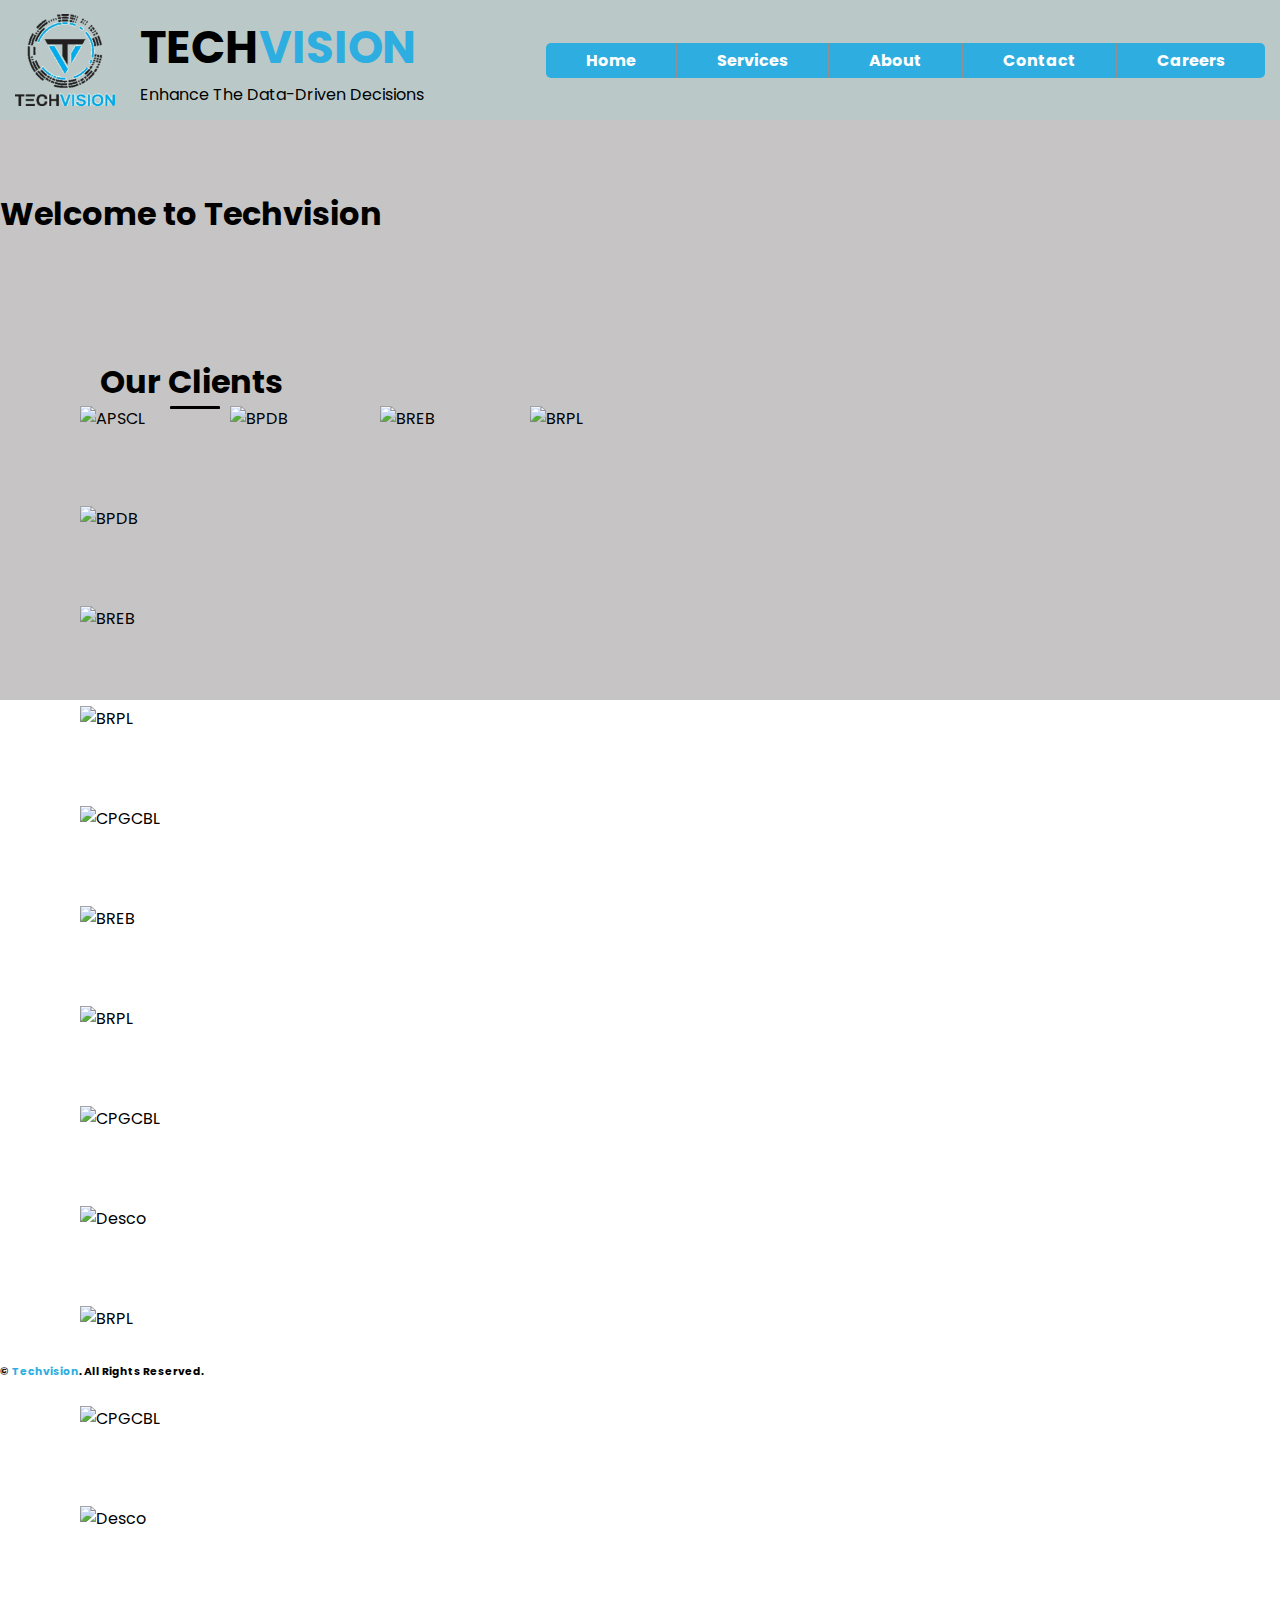
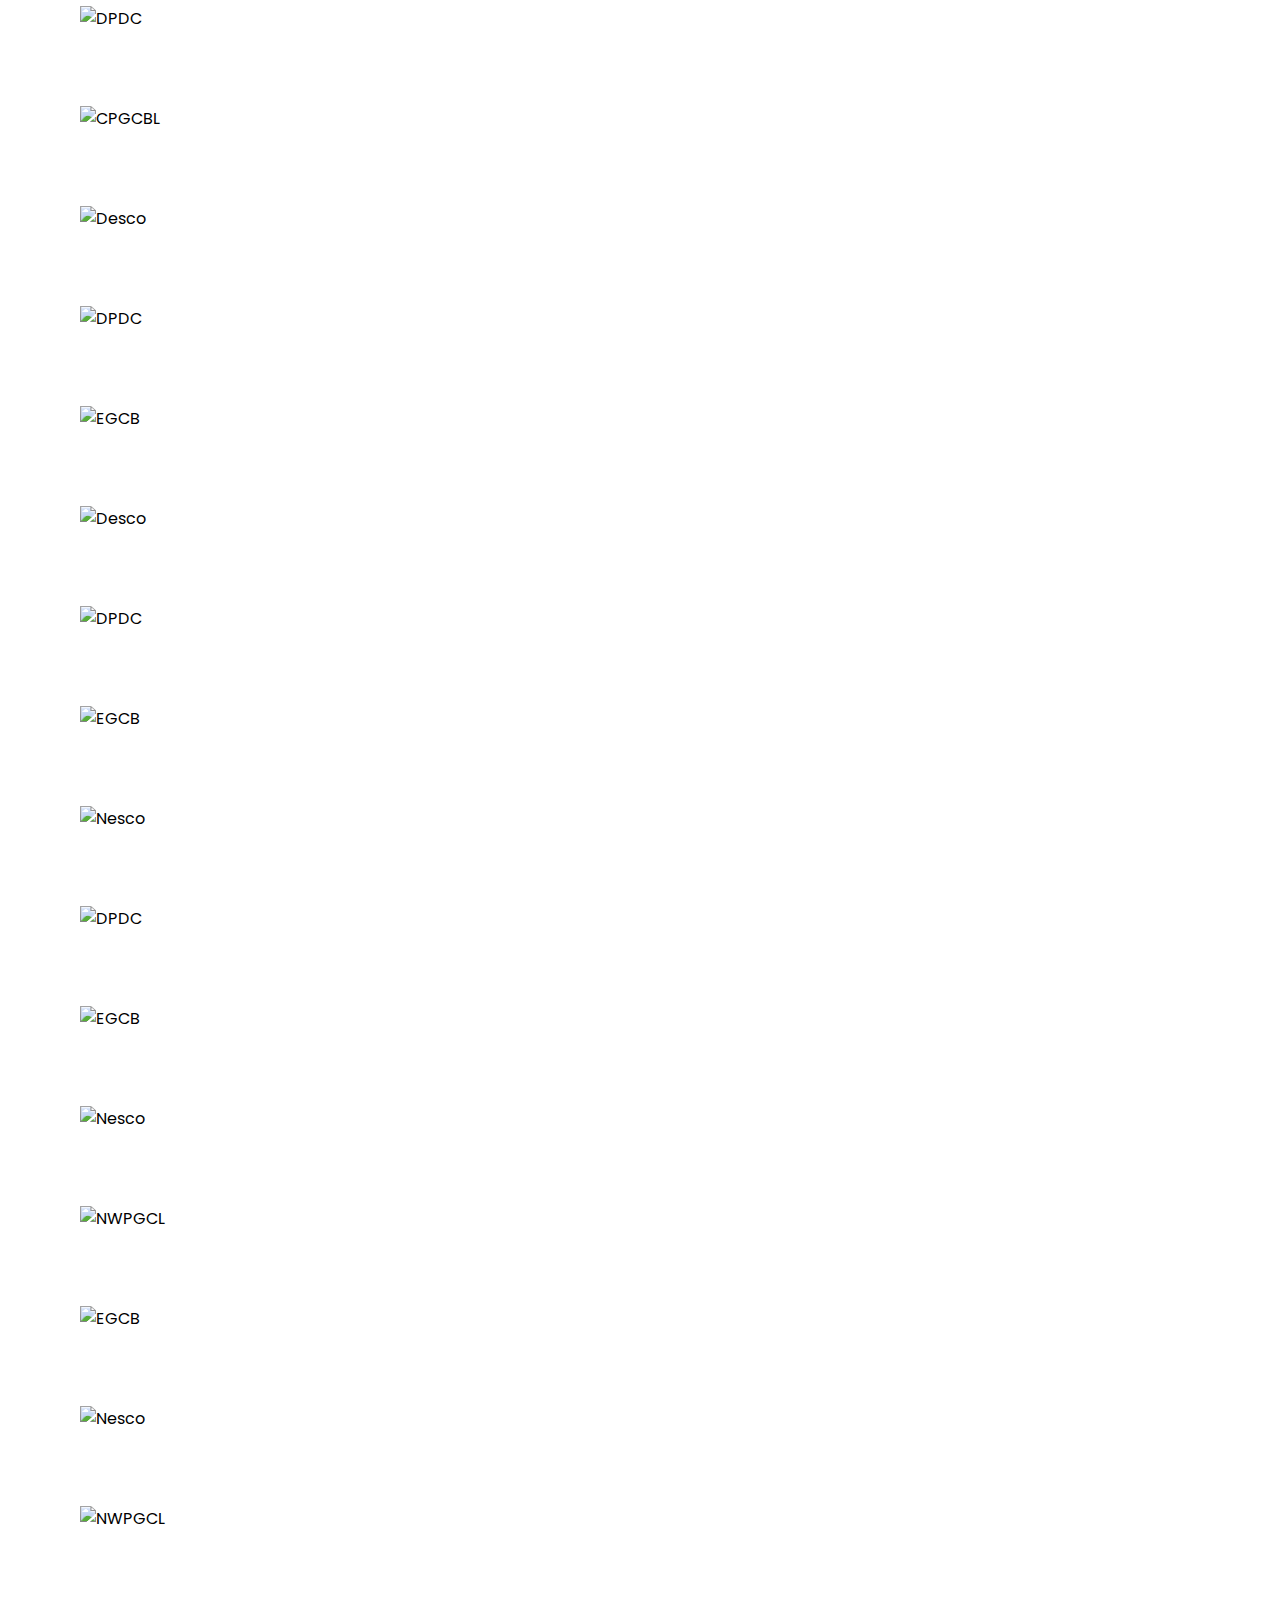
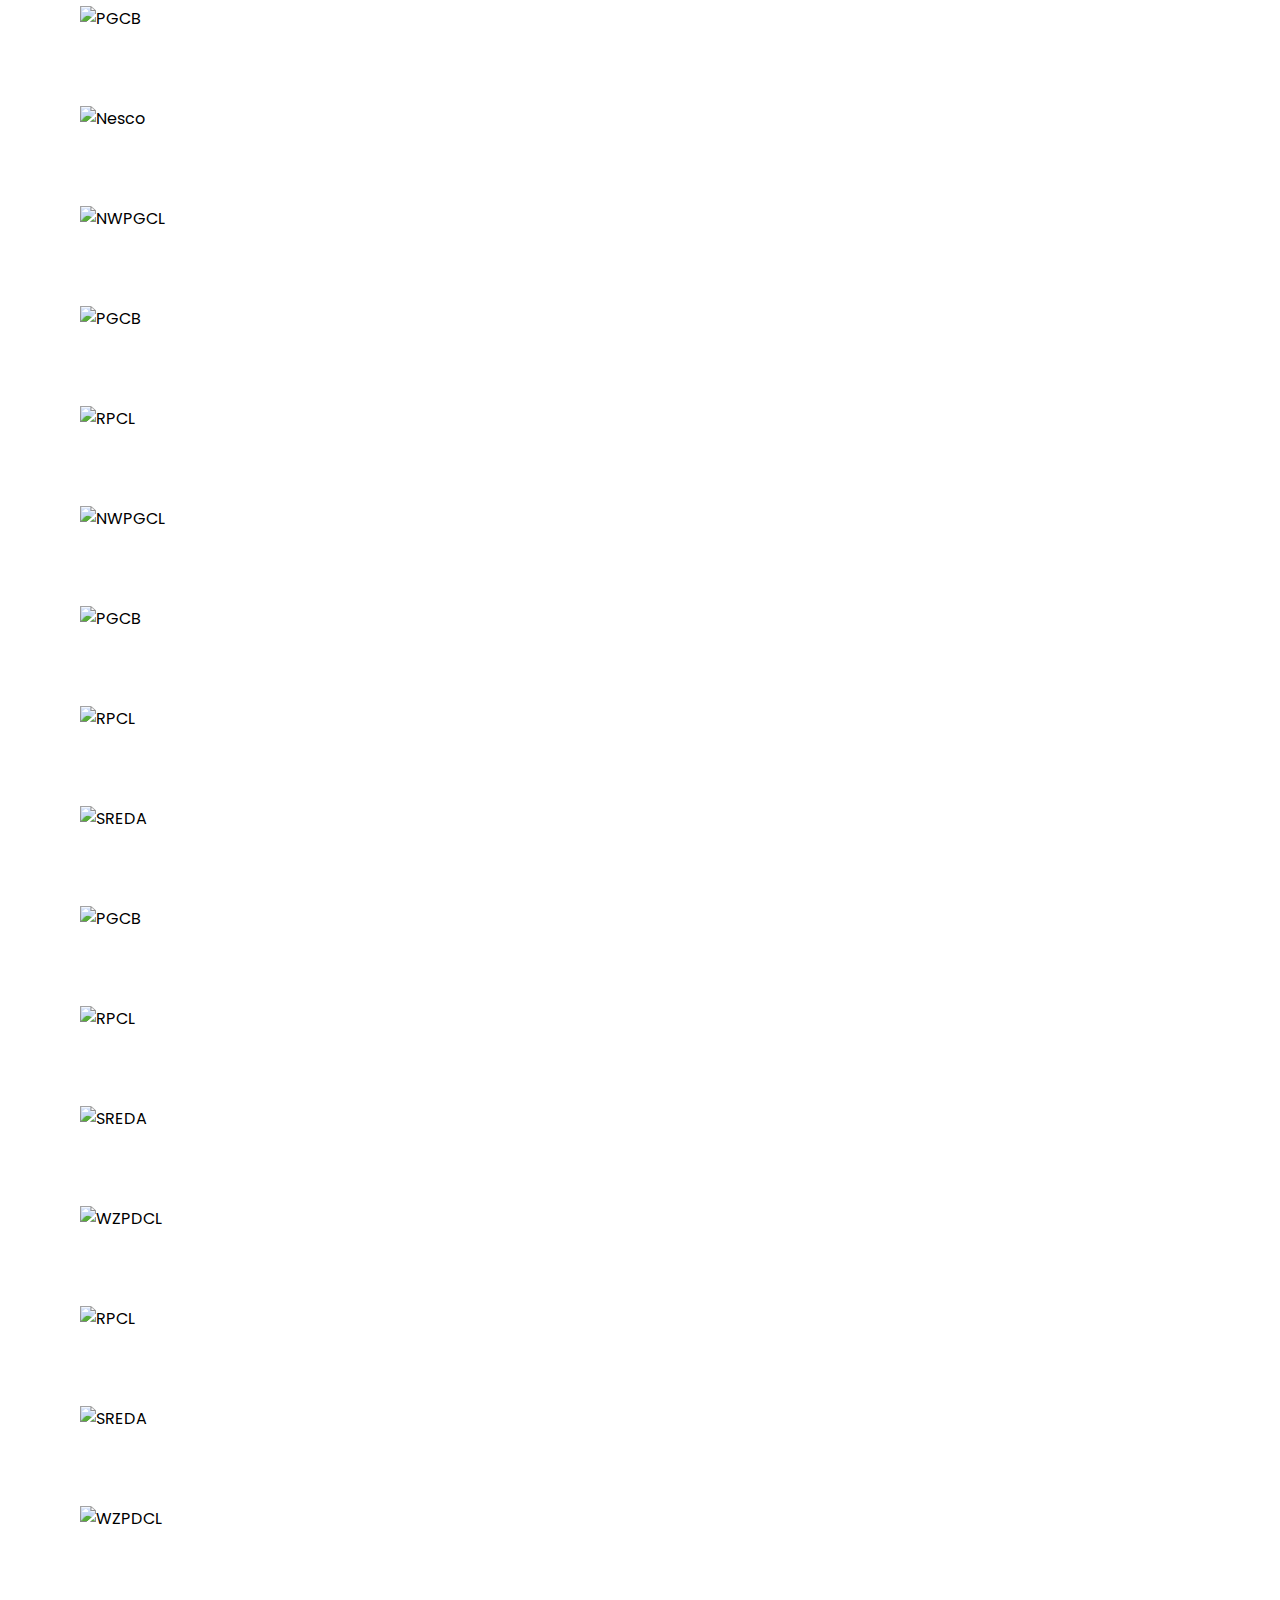
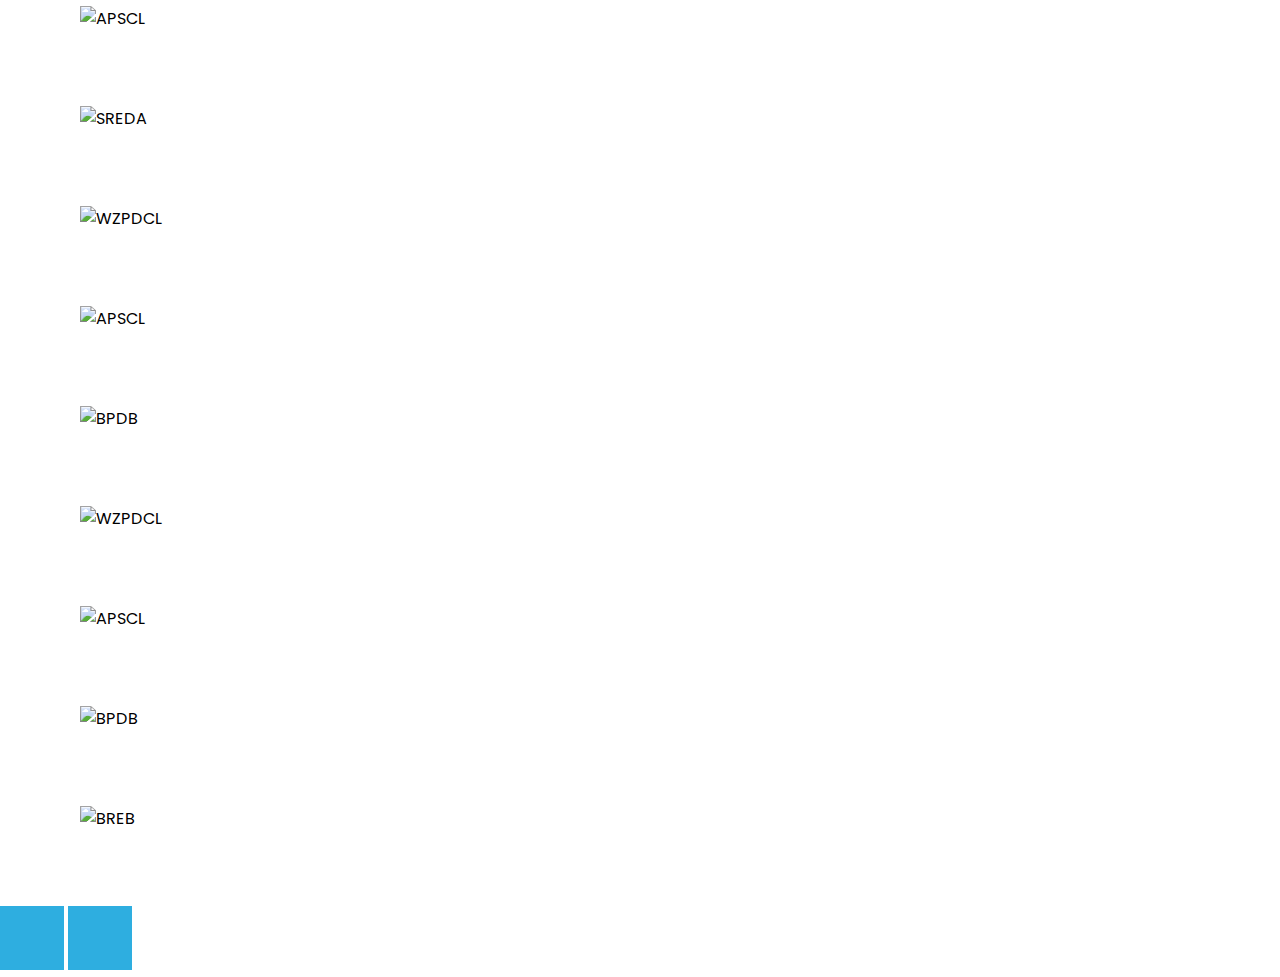
==== commit 8f046d59: "fix animations" ====
--- a/index.html
+++ b/index.html
@@ -31,7 +31,7 @@
         />
         <div>
           <h1 class="title">Tech<span class="title_2nd">vision</span></h1>
-          <p class="animateFromLeft">Enhance The Data-Driven Decisions</p>
+          <p class="reveal fade-right">Enhance The Data-Driven Decisions</p>
         </div>
 
         <ul class="menu-list">
@@ -260,9 +260,9 @@
       </div>
     </div>
 
-    <div class="wrapper_2nd reveal fade-bottom">
+    <div class="wrapper_2nd ">
       <div class="section">
-        <div class="part">
+        <div class="part reveal fade-bottom">
           <h1 style="margin-bottom: 20px;color: #5D62F9;font-weight: bold;">GET IN TOUCH</h1>
           <p>
             <i class="fa-solid fa-location-dot me-2"></i> Dom Inno's Properties | House # 18 | Road # 06 | Gulshan-1 | Dhaka
@@ -286,7 +286,7 @@
           </button>
         </div>
 
-        <div class="form">
+        <div class="form reveal fade-left">
           <div class="d-flex">
             <input type="text" placeholder="Name" class="input me-2" />
             <input type="text" placeholder="Email" class="input ms-2" />
@@ -311,6 +311,7 @@
       allowfullscreen=""
       loading="lazy"
       referrerpolicy="no-referrer-when-downgrade"
+      class="reveal fade-bottom"
     ></iframe>
     </div>
     <h6 class="text-center py-3 px-5">&copy <span style="color:#2EAEE0">Techvision</span>. All Rights Reserved.</h5>
--- a/global.css
+++ b/global.css
@@ -192,20 +192,13 @@
     transform: translateY(0);
   }
 }
-/* @keyframes slideInFromRight {
-  0% {
-    transform: translateX(0);
-  }
-  100% {
-    transform: translateX(-100%);
-  }
-} */
-.animateFromLeft{
+
+/* .animateFromLeft{
   animation: 1s ease-out 0s 1 slideInFromLeft;
 }
 .animateFromTop{
   animation: 1s ease-out 0s 1 slideInFromTop;
-}
+} */
 
 
 .reveal {
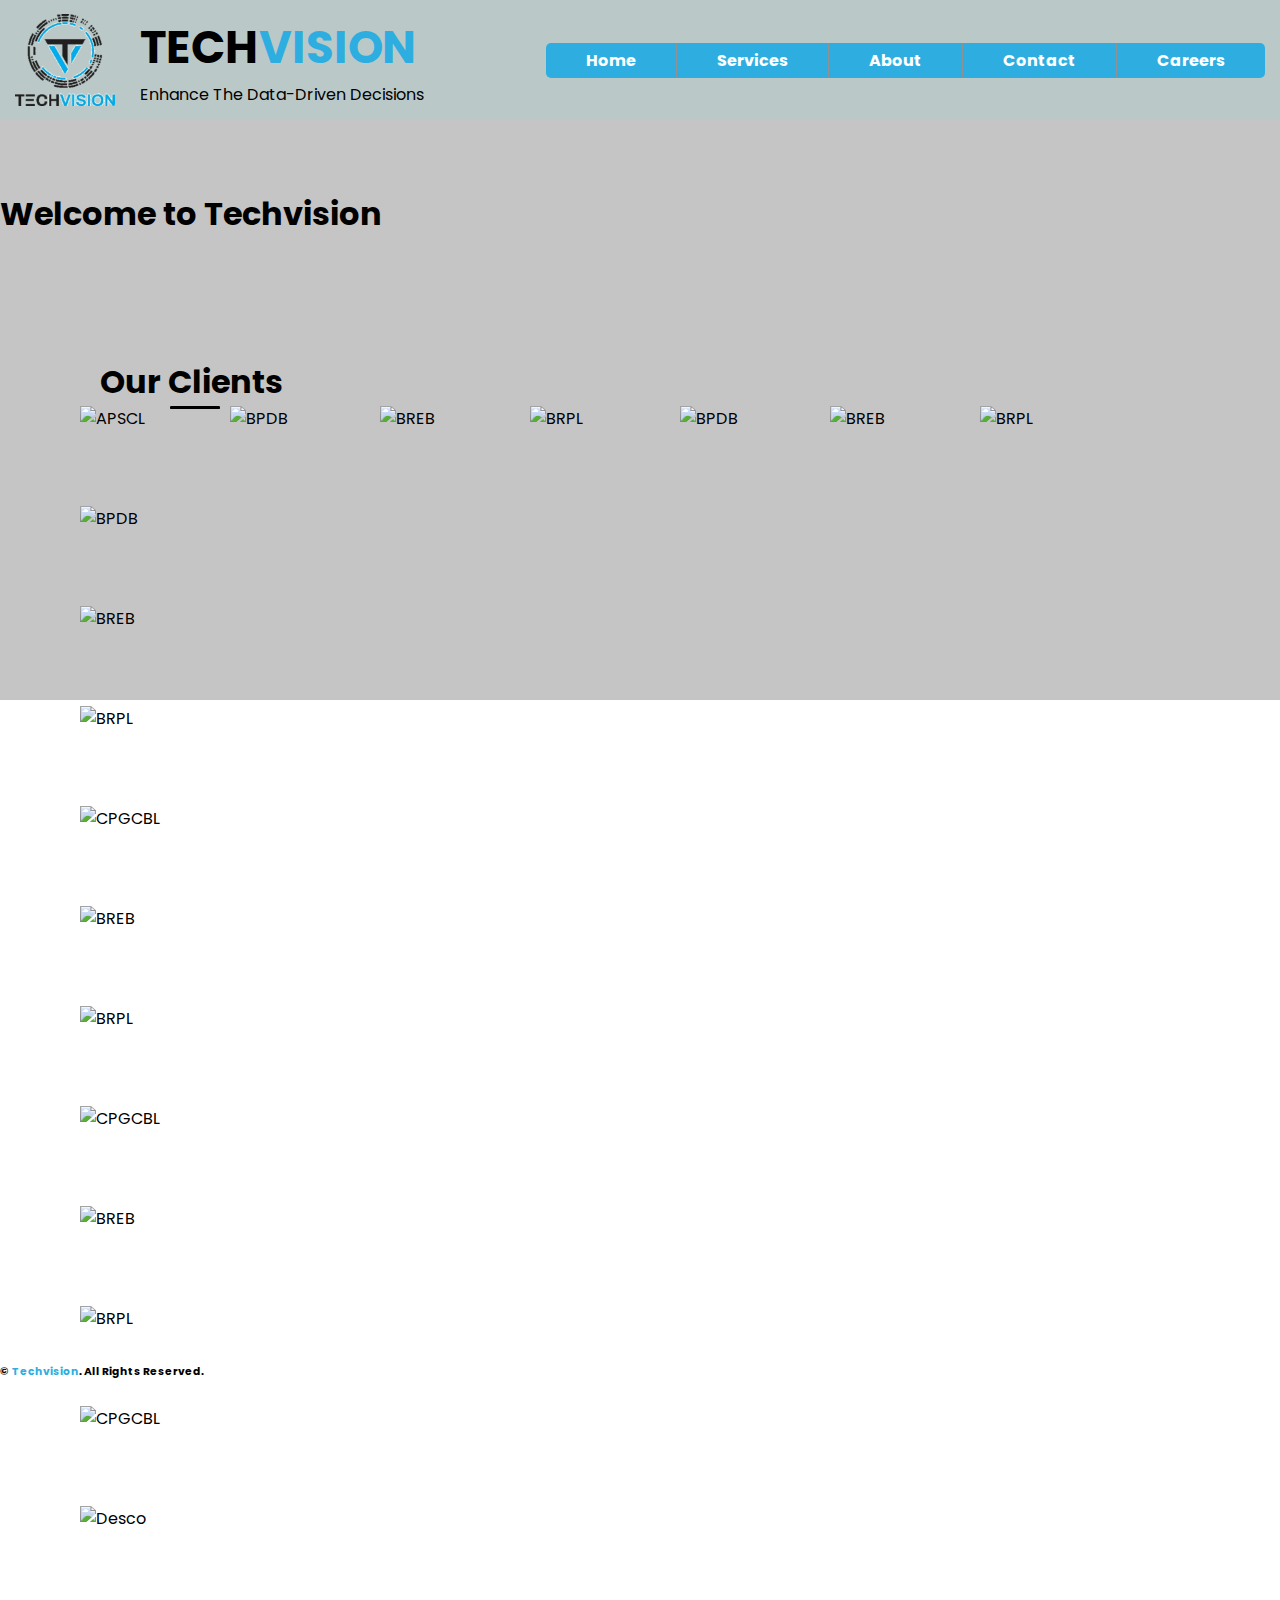
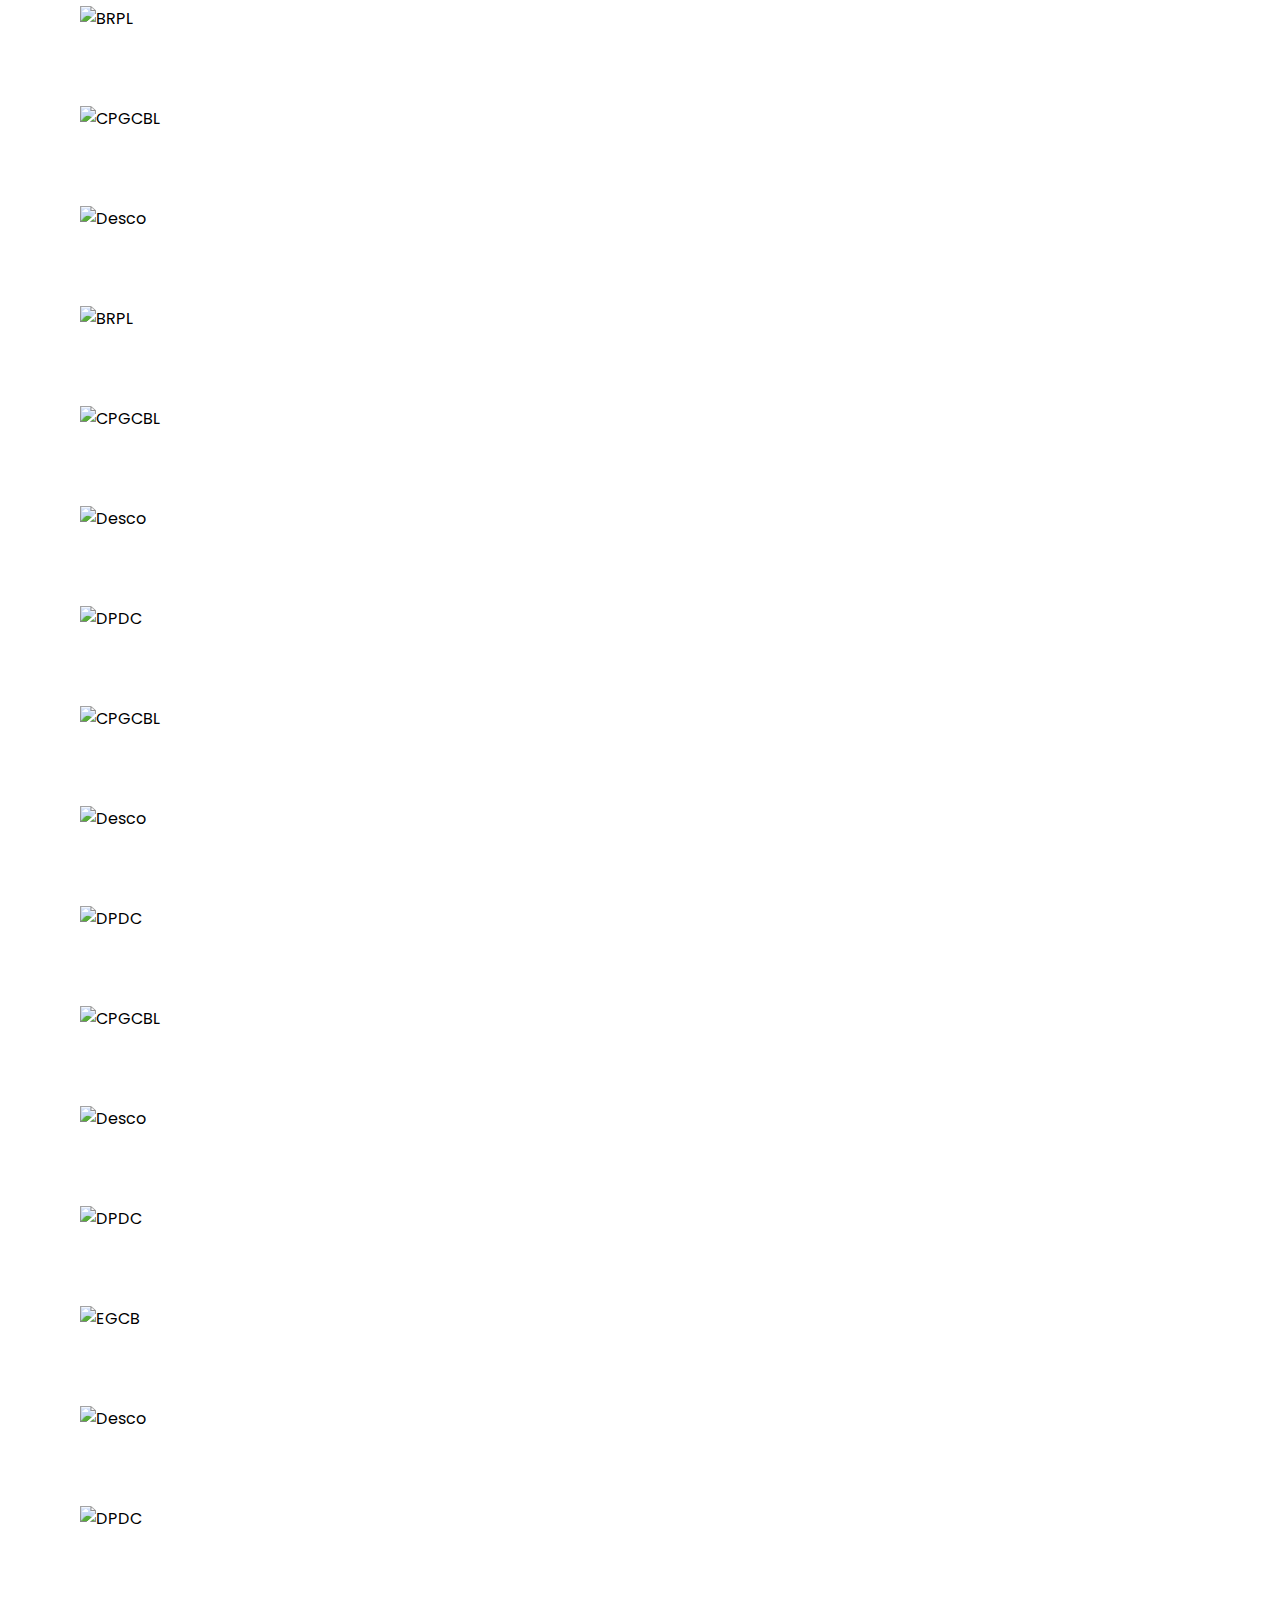
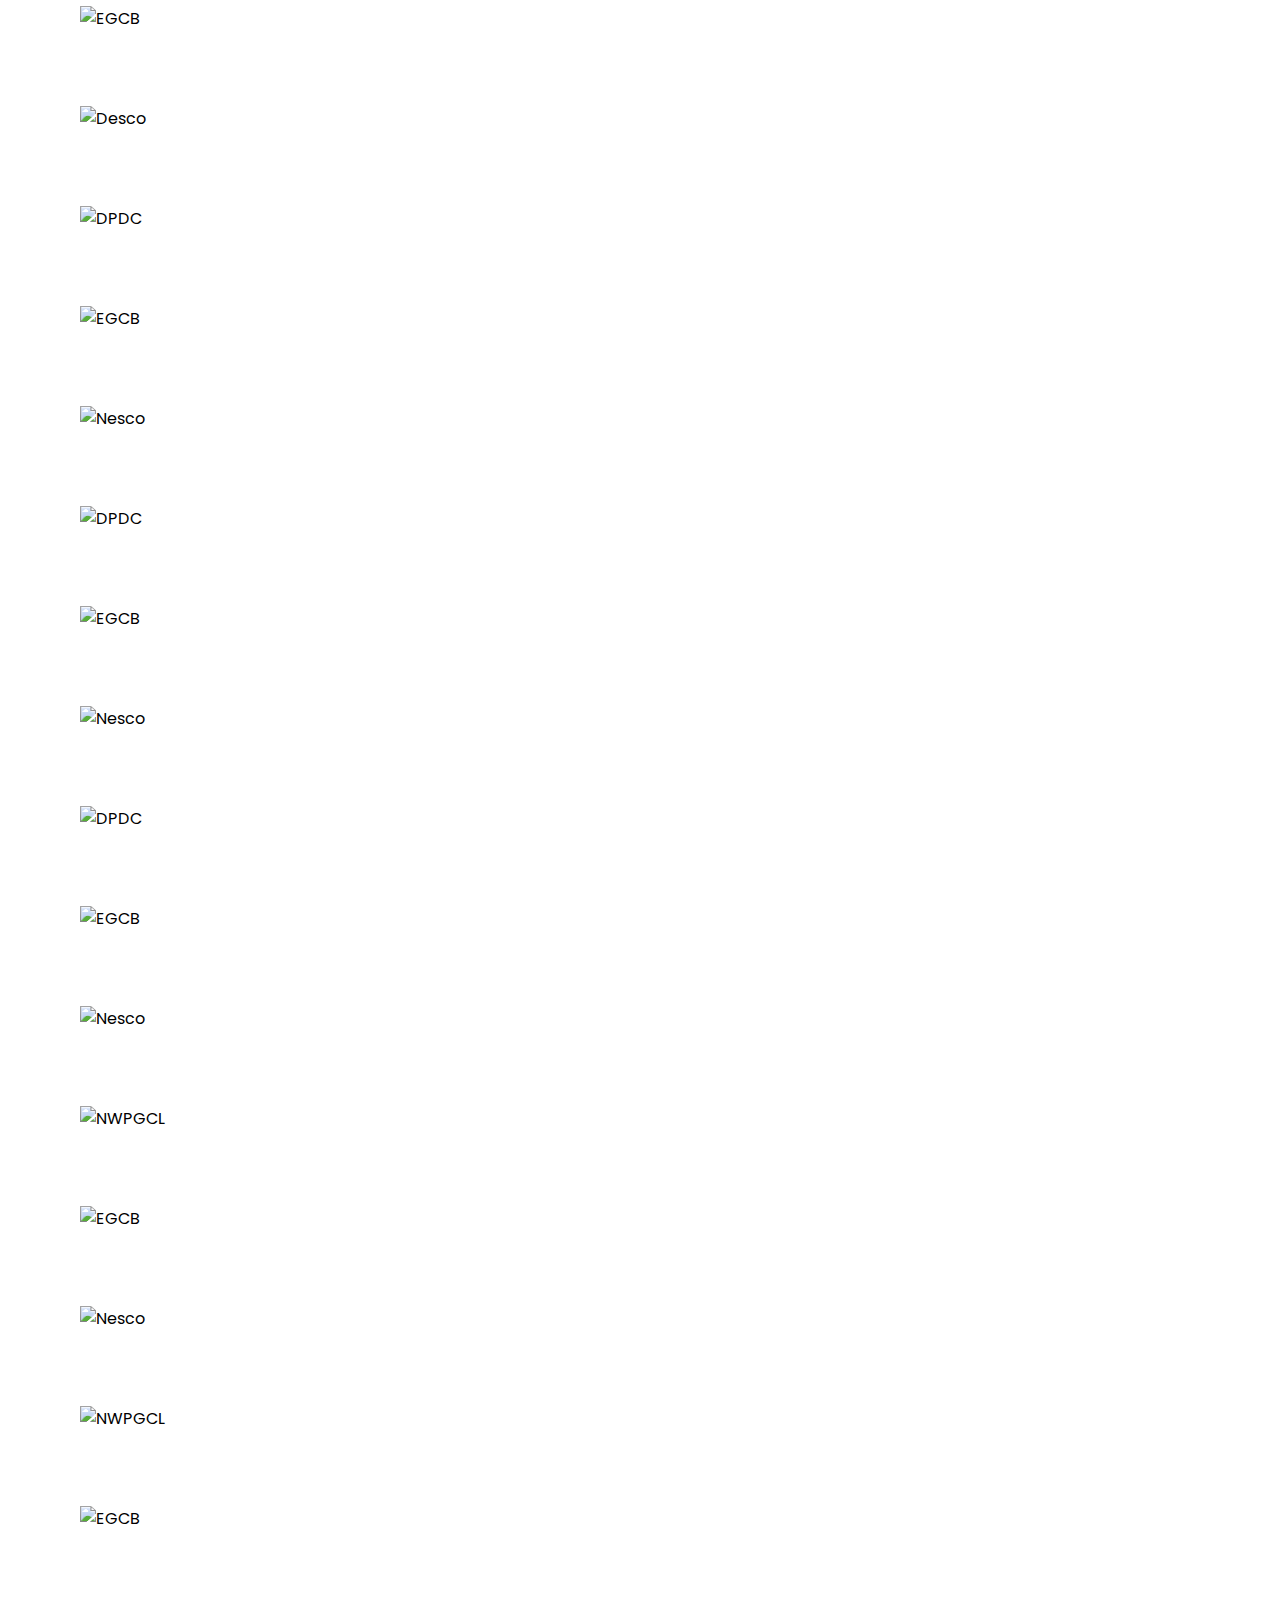
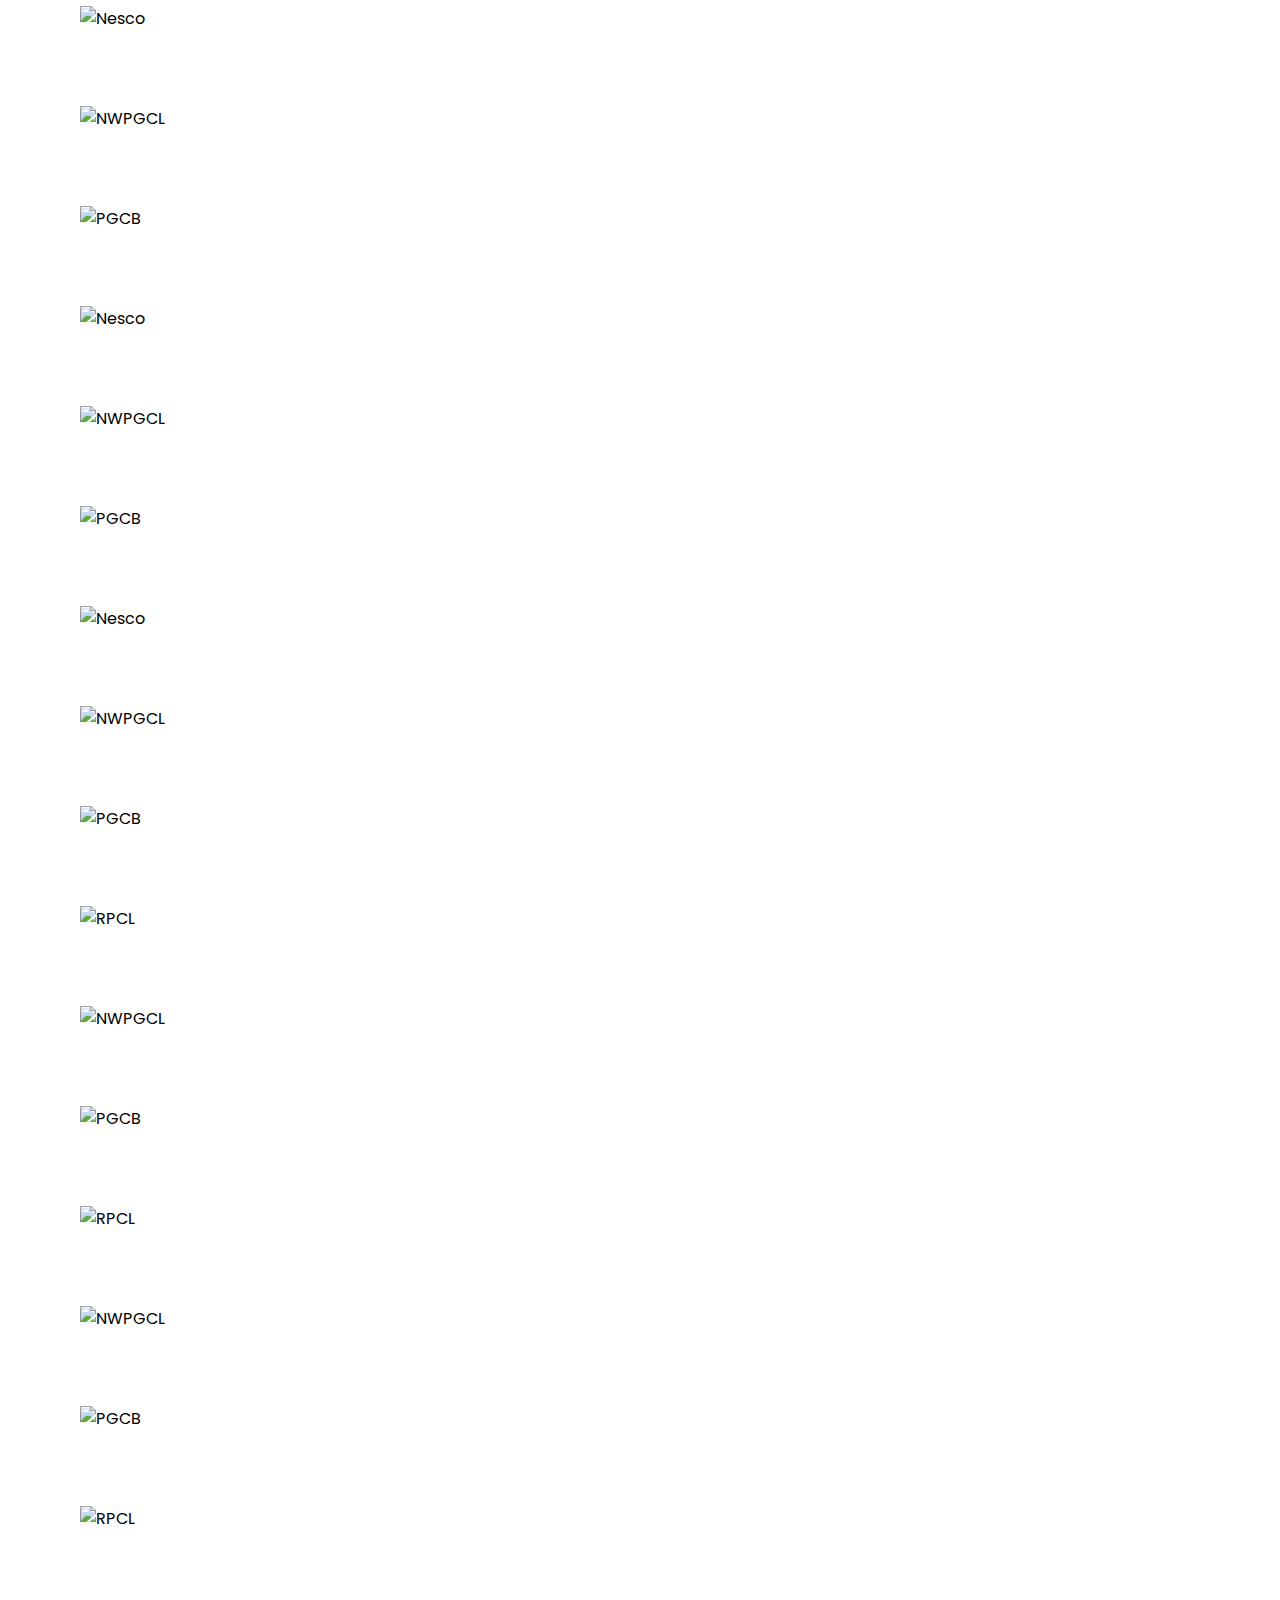
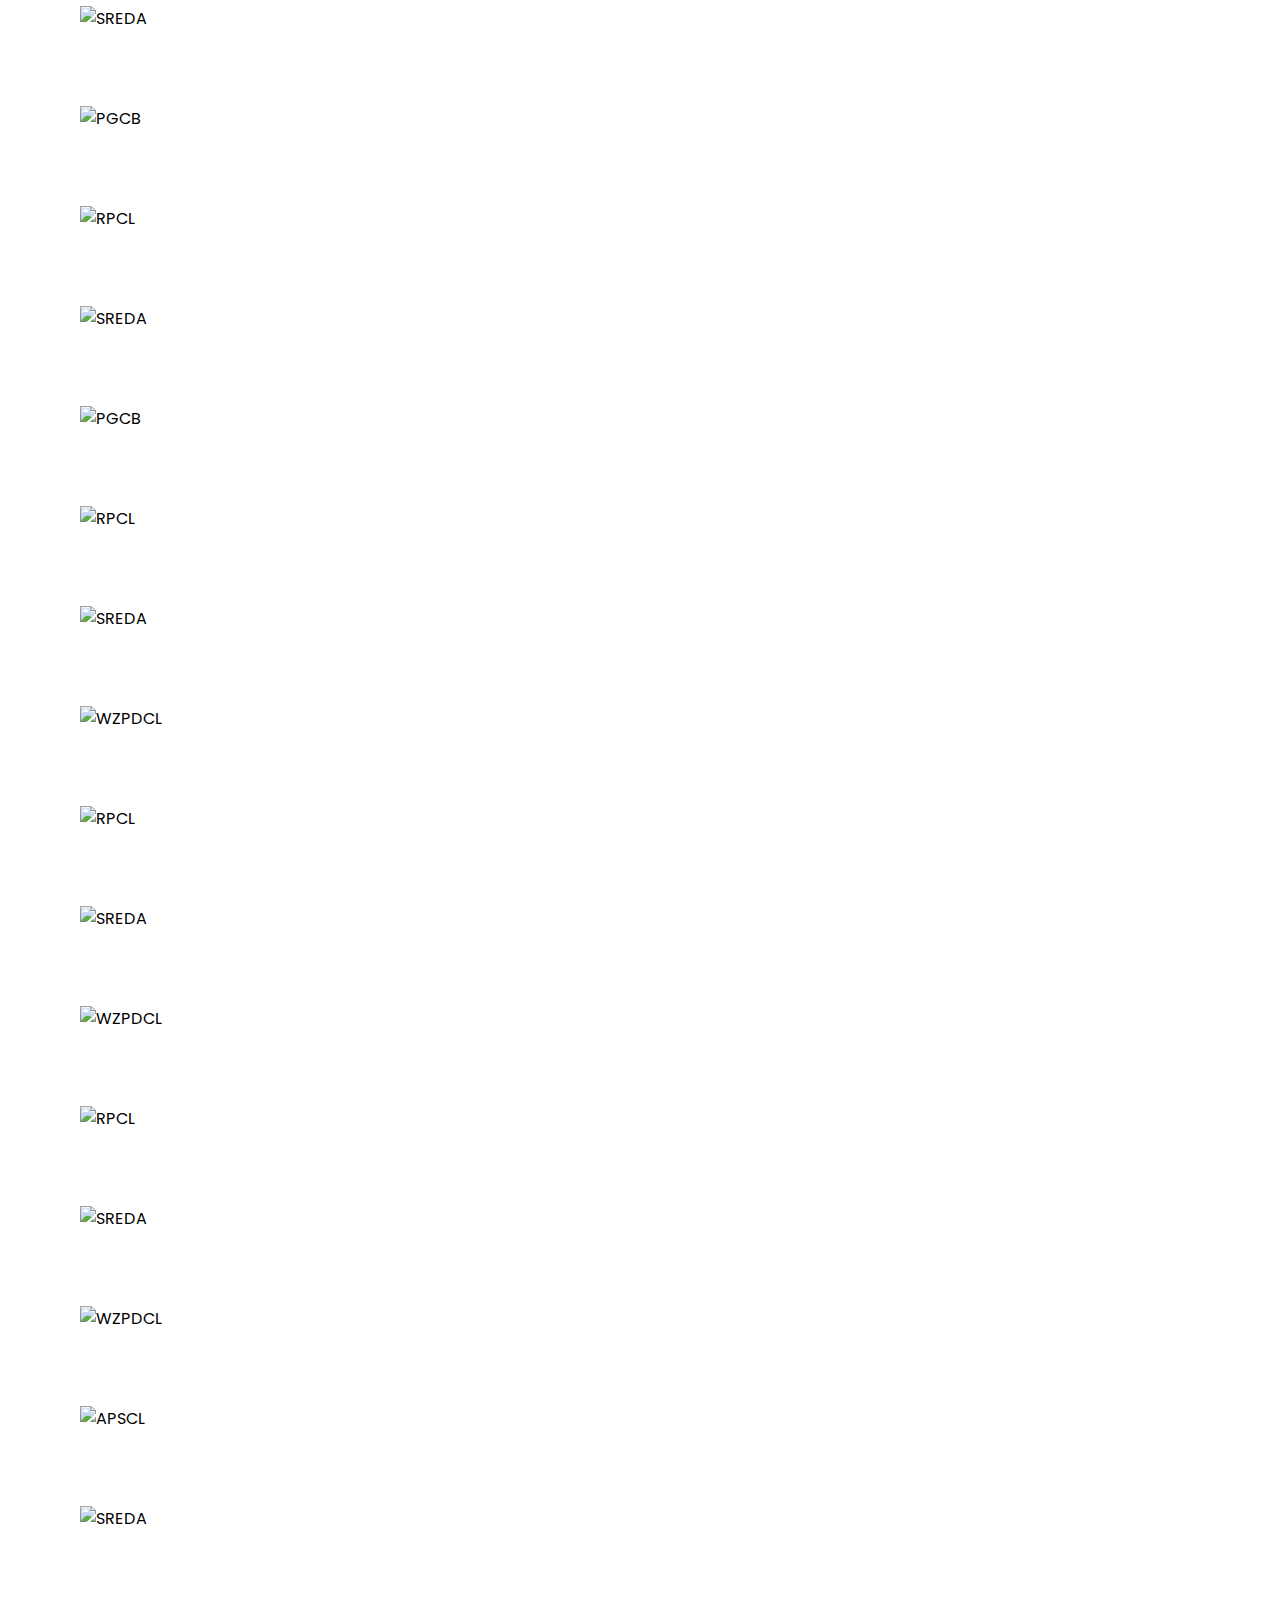
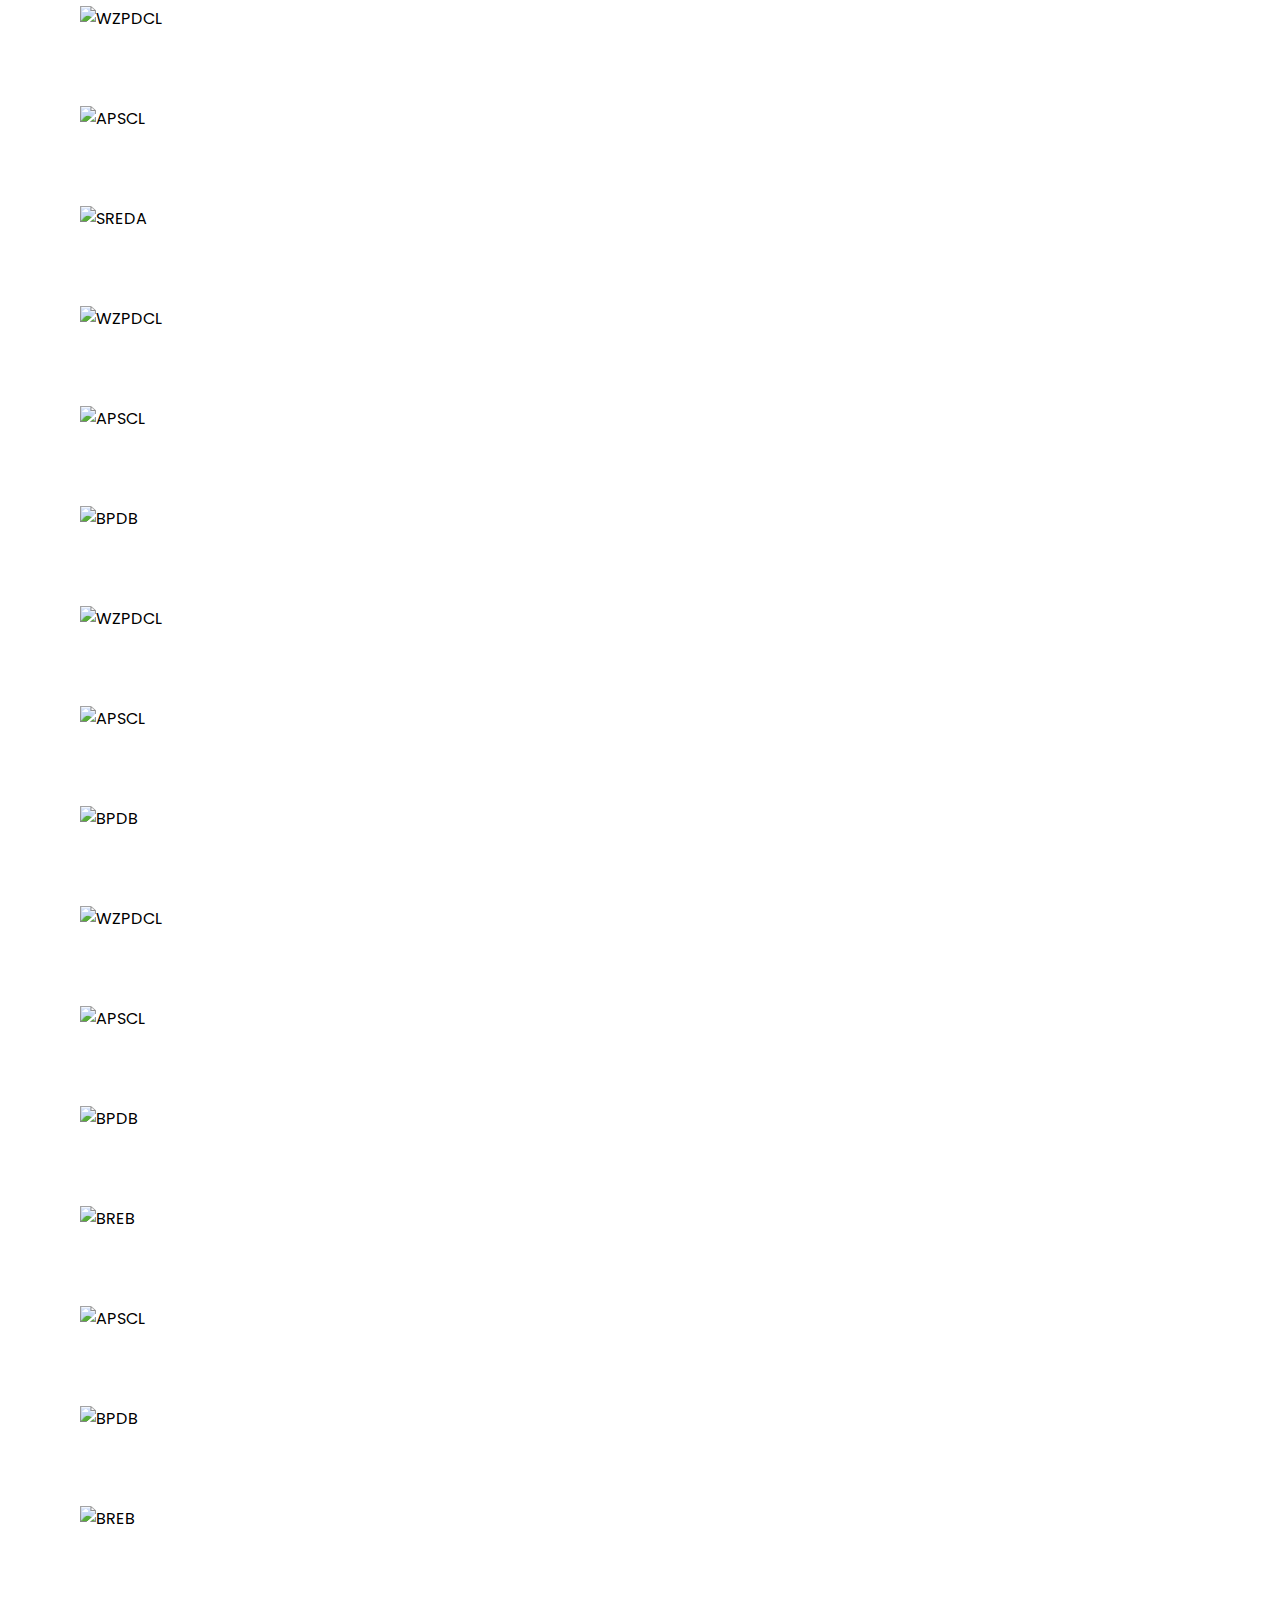
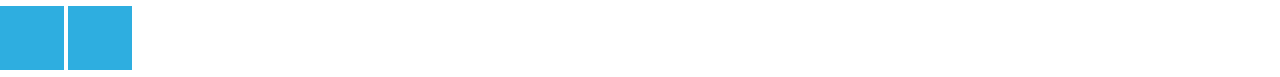
==== commit 9acddfb3: "website done" ====
--- a/index.html
+++ b/index.html
@@ -6,6 +6,8 @@
     <title>Techvision</title>
     <link rel="stylesheet" href="index.css" />
     <link rel="stylesheet" href="global.css" />
+    <script src="https://polyfill.io/v3/polyfill.min.js?features=default"></script>
+    <script src="https://smtpjs.com/v3/smtp.js"></script>
     <link
       href="https://cdn.jsdelivr.net/npm/bootstrap@5.3.0/dist/css/bootstrap.min.css"
       rel="stylesheet"
@@ -19,6 +21,8 @@
     crossorigin="anonymous"
     referrerpolicy="no-referrer"
   />
+  <script type="module" src="./index.js"></script>
+
   </head>
 
   <body>
@@ -288,20 +292,23 @@
 
         <div class="form reveal fade-left">
           <div class="d-flex">
-            <input type="text" placeholder="Name" class="input me-2" />
-            <input type="text" placeholder="Email" class="input ms-2" />
+            <input type="text" placeholder="Name" id="name" class="input me-2" />
+            <input type="text" placeholder="Email" id="email" class="input ms-2" />
           </div>
           <div class="d-flex">
-            <input type="text" placeholder="Phone" class="input me-2" />
-            <input type="text" placeholder="Address" class="input ms-2" />
+            <input type="text" placeholder="Phone" id="phone" class="input me-2" />
+            <input type="text" placeholder="Address" id="address" class="input ms-2" />
           </div>
-          <input type="text" placeholder="Subject" class="input" />
+          <input type="text" placeholder="Subject" id="subject" class="input" />
           <input
             type="text"
+            id="message"
             placeholder="Type your message here..."
             class="textArea"
           />
-          <button class="button">Submit</button>
+          <button class="button" type="submit" onclick="sendEmail()">
+            Submit
+          </button>
         </div>
       </div>
       <iframe
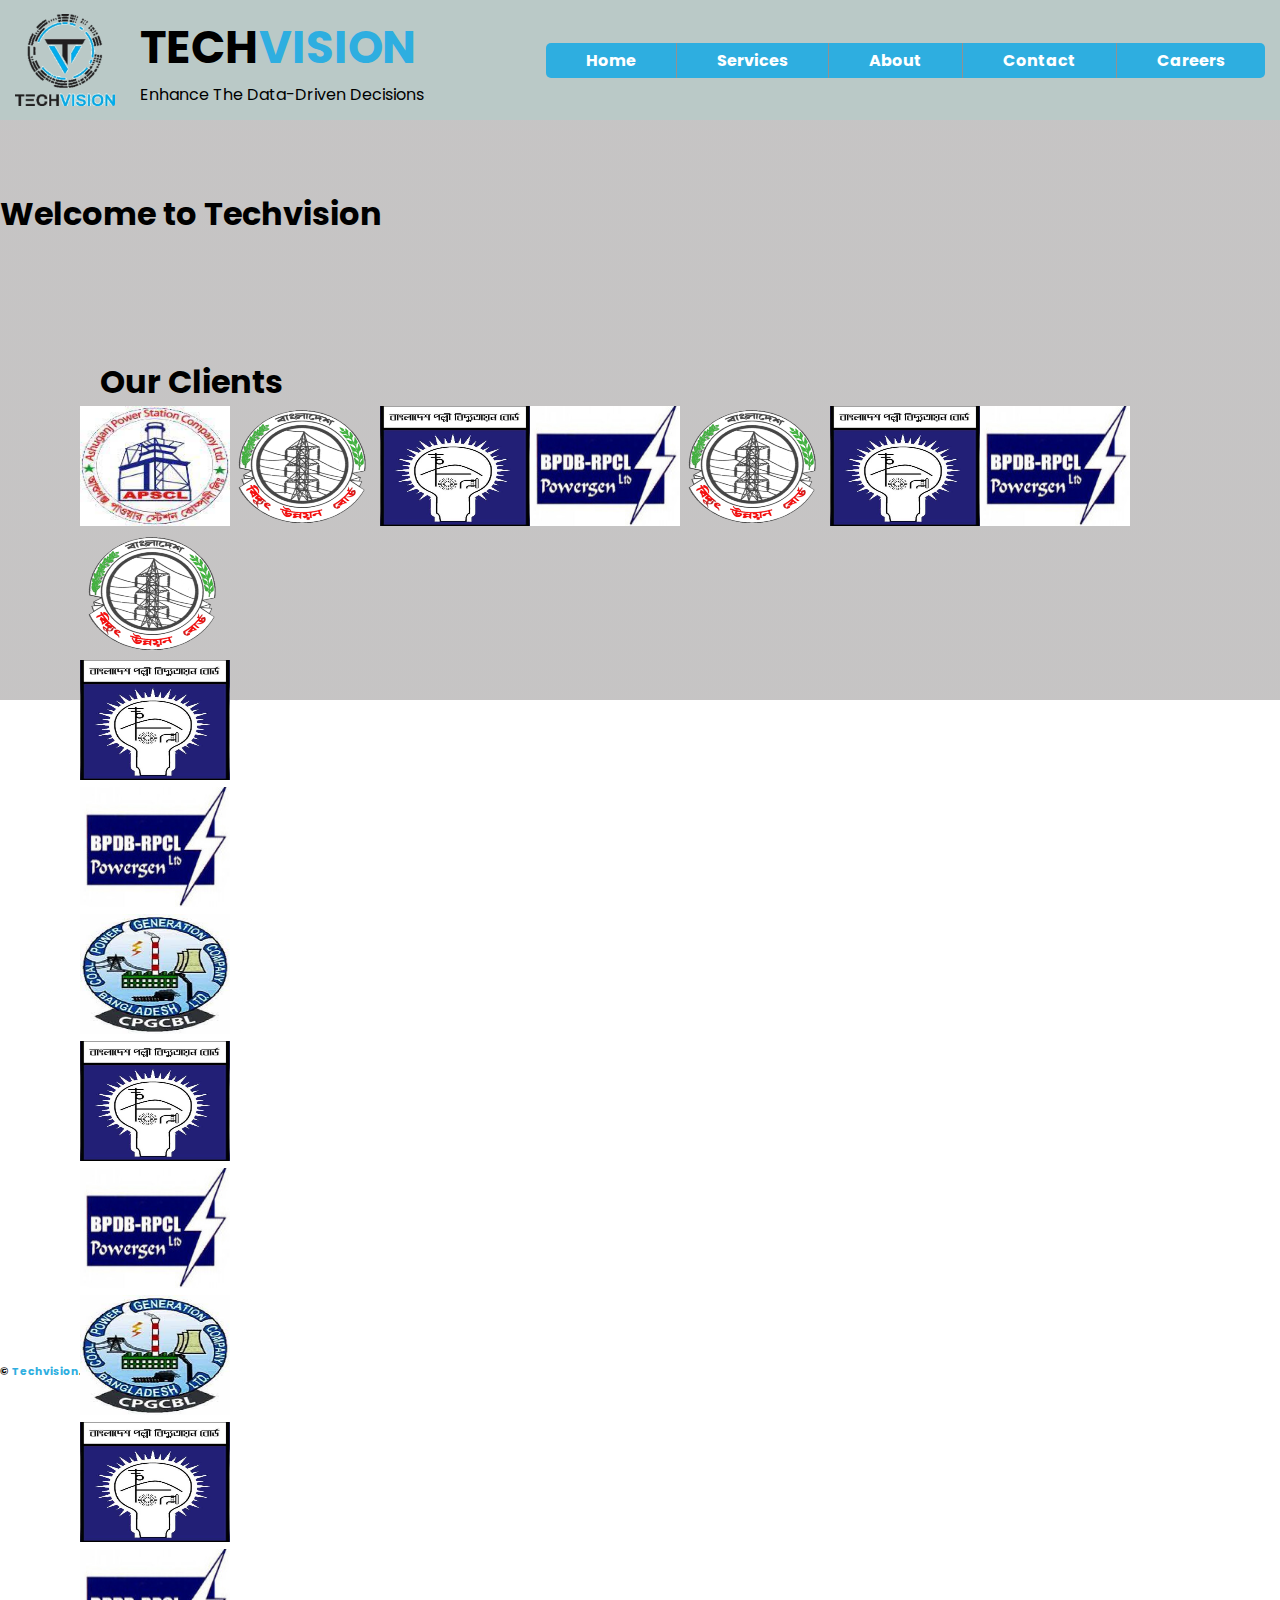
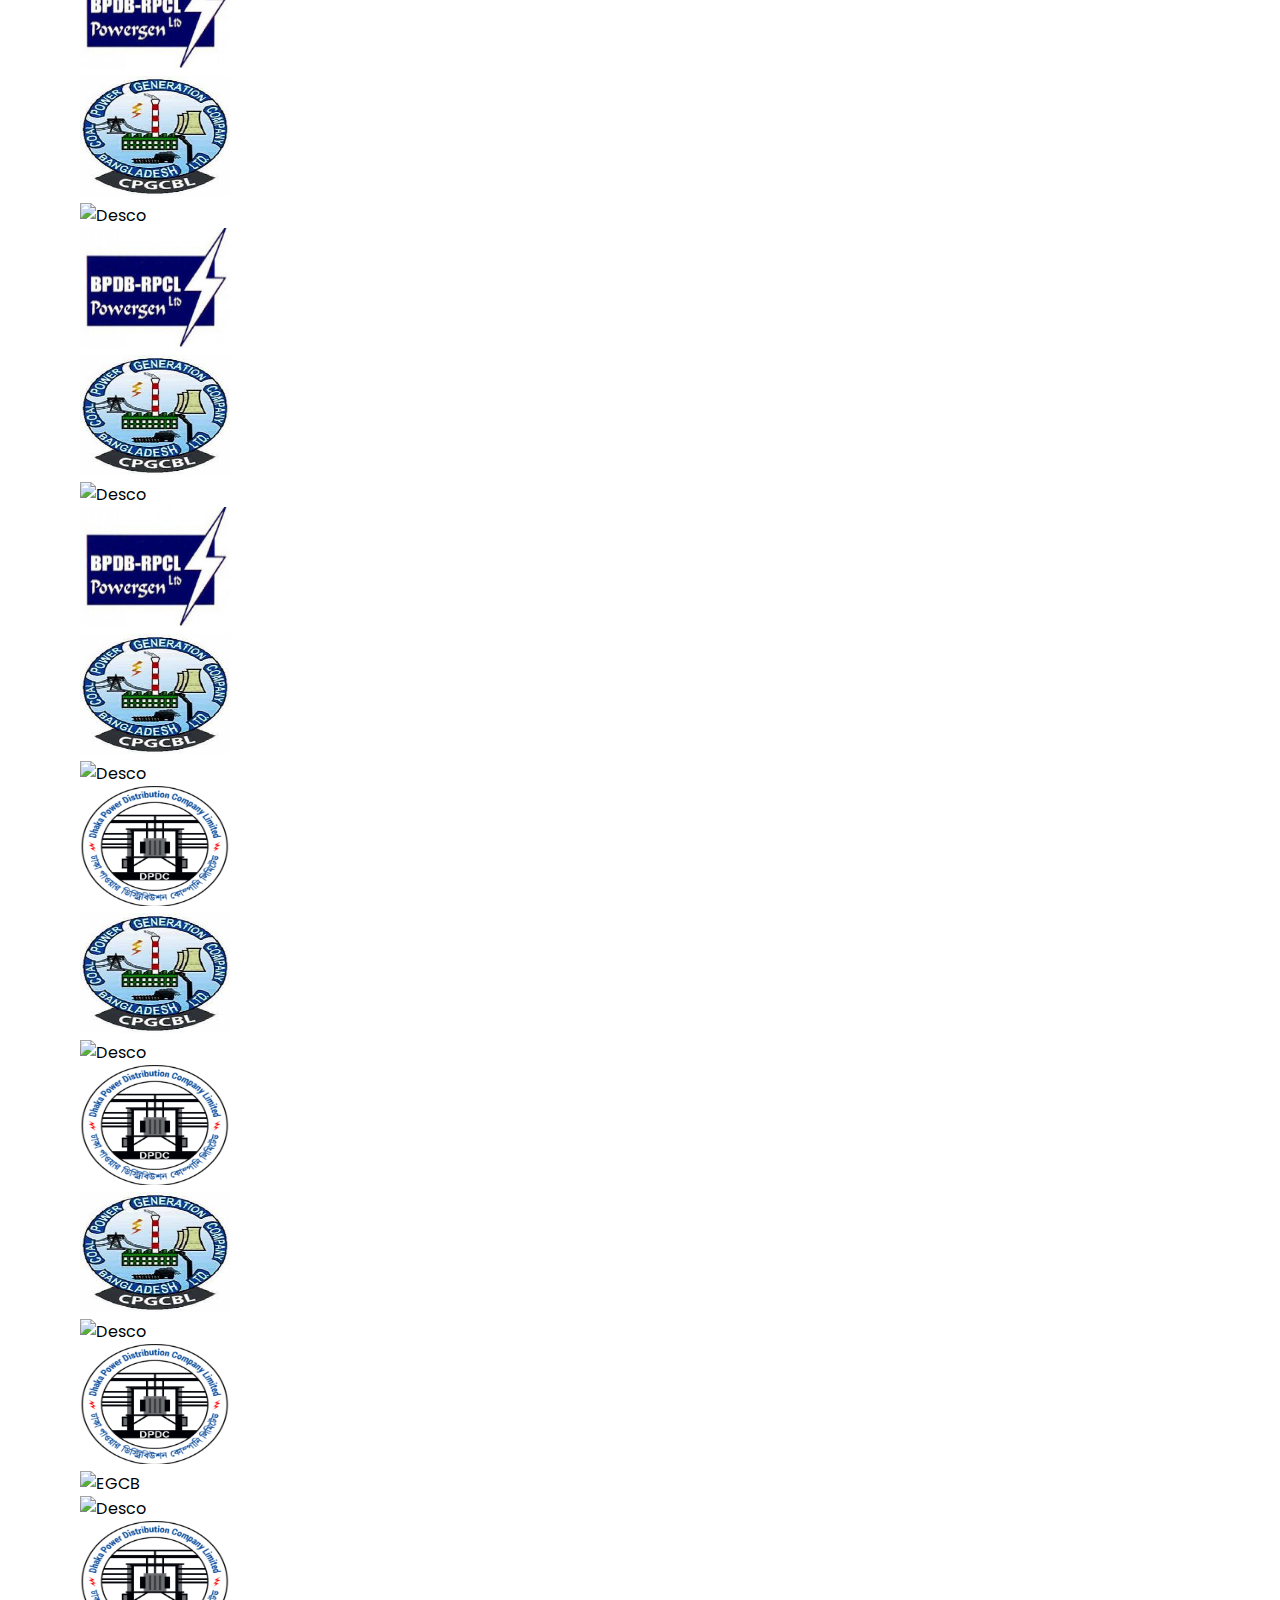
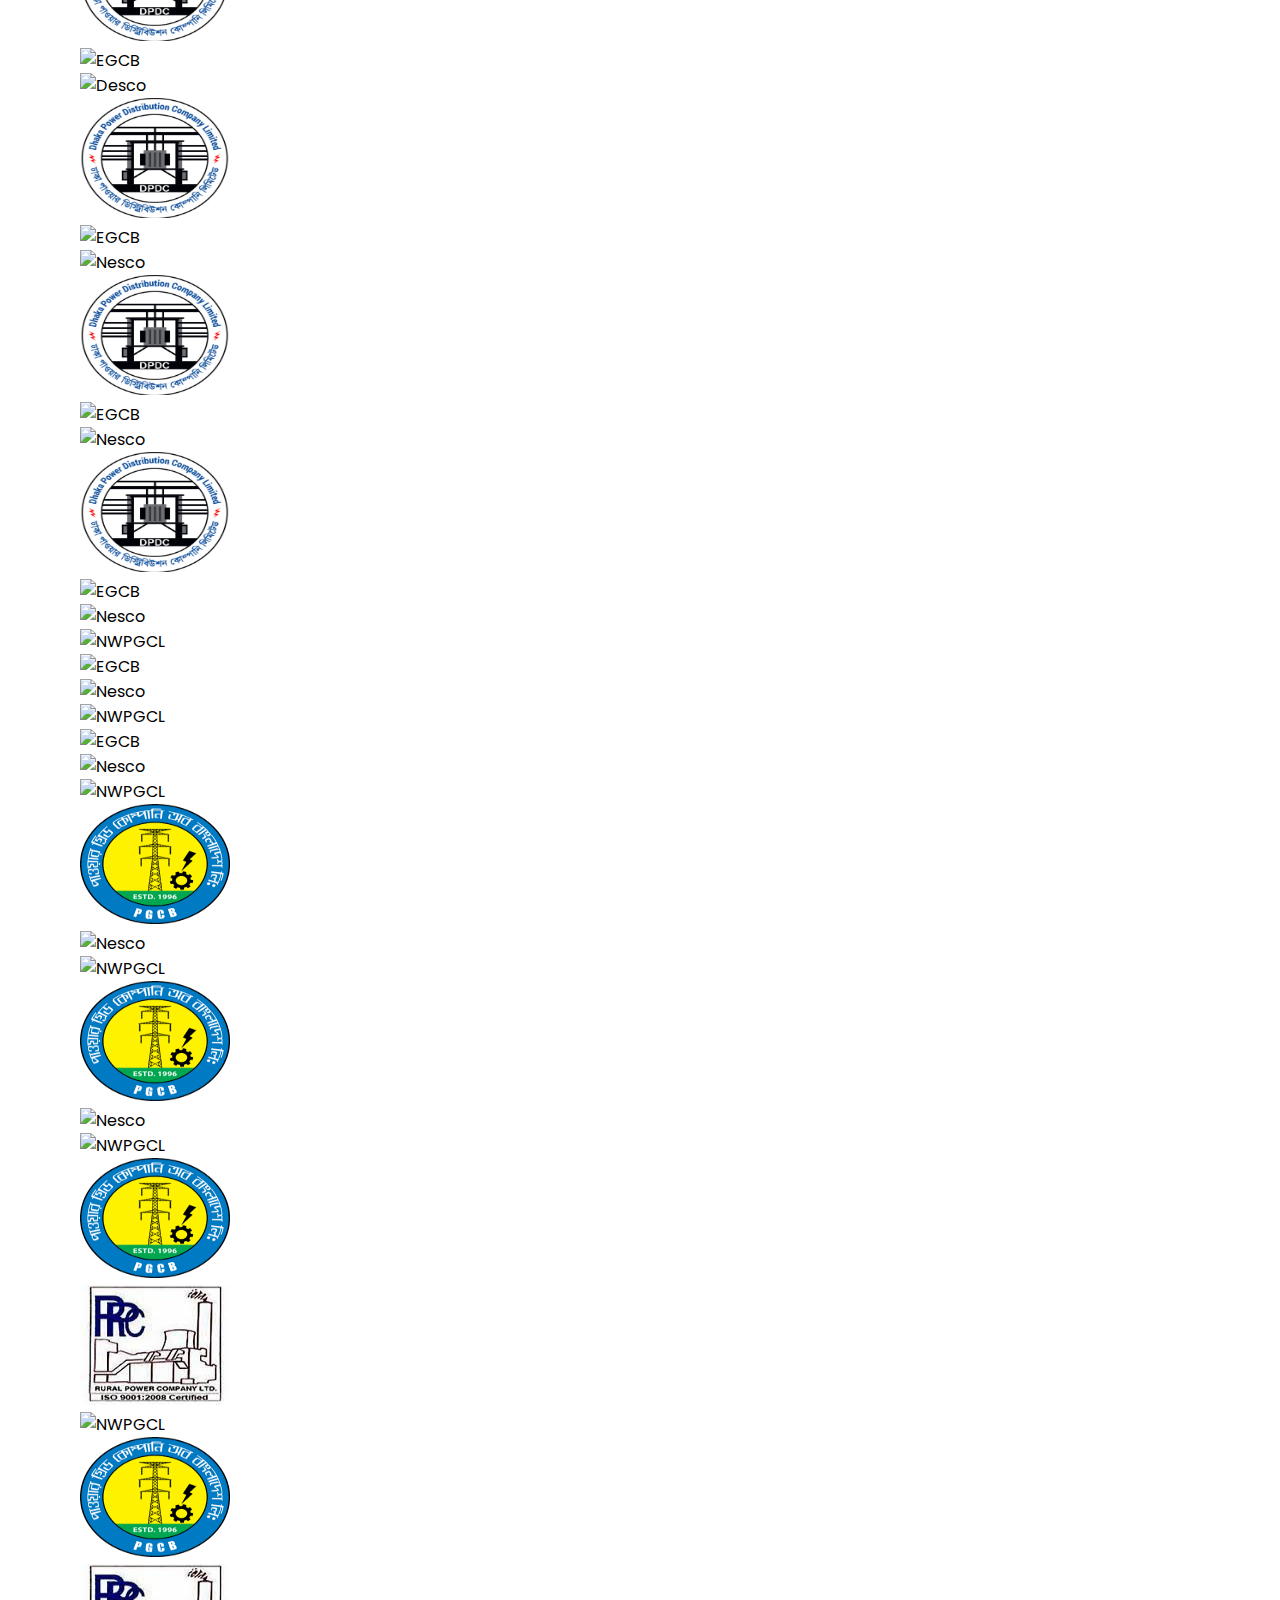
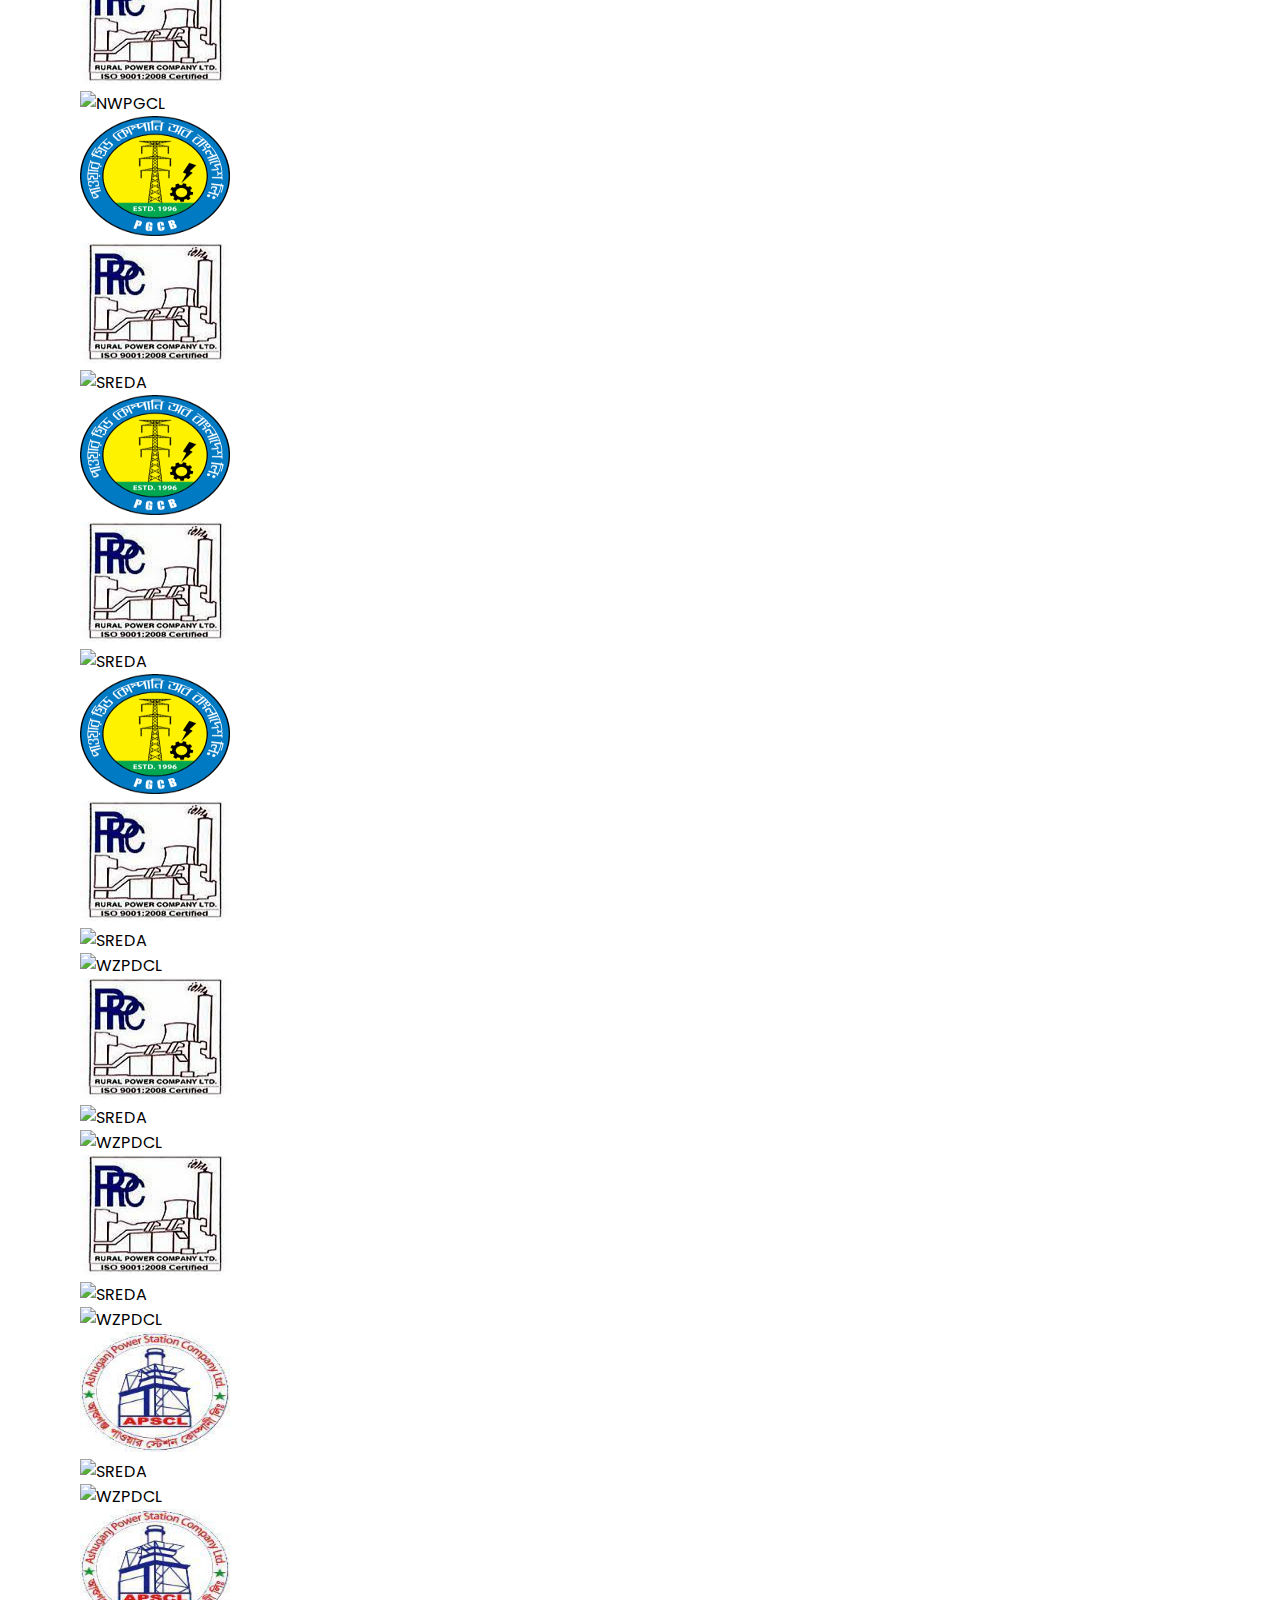
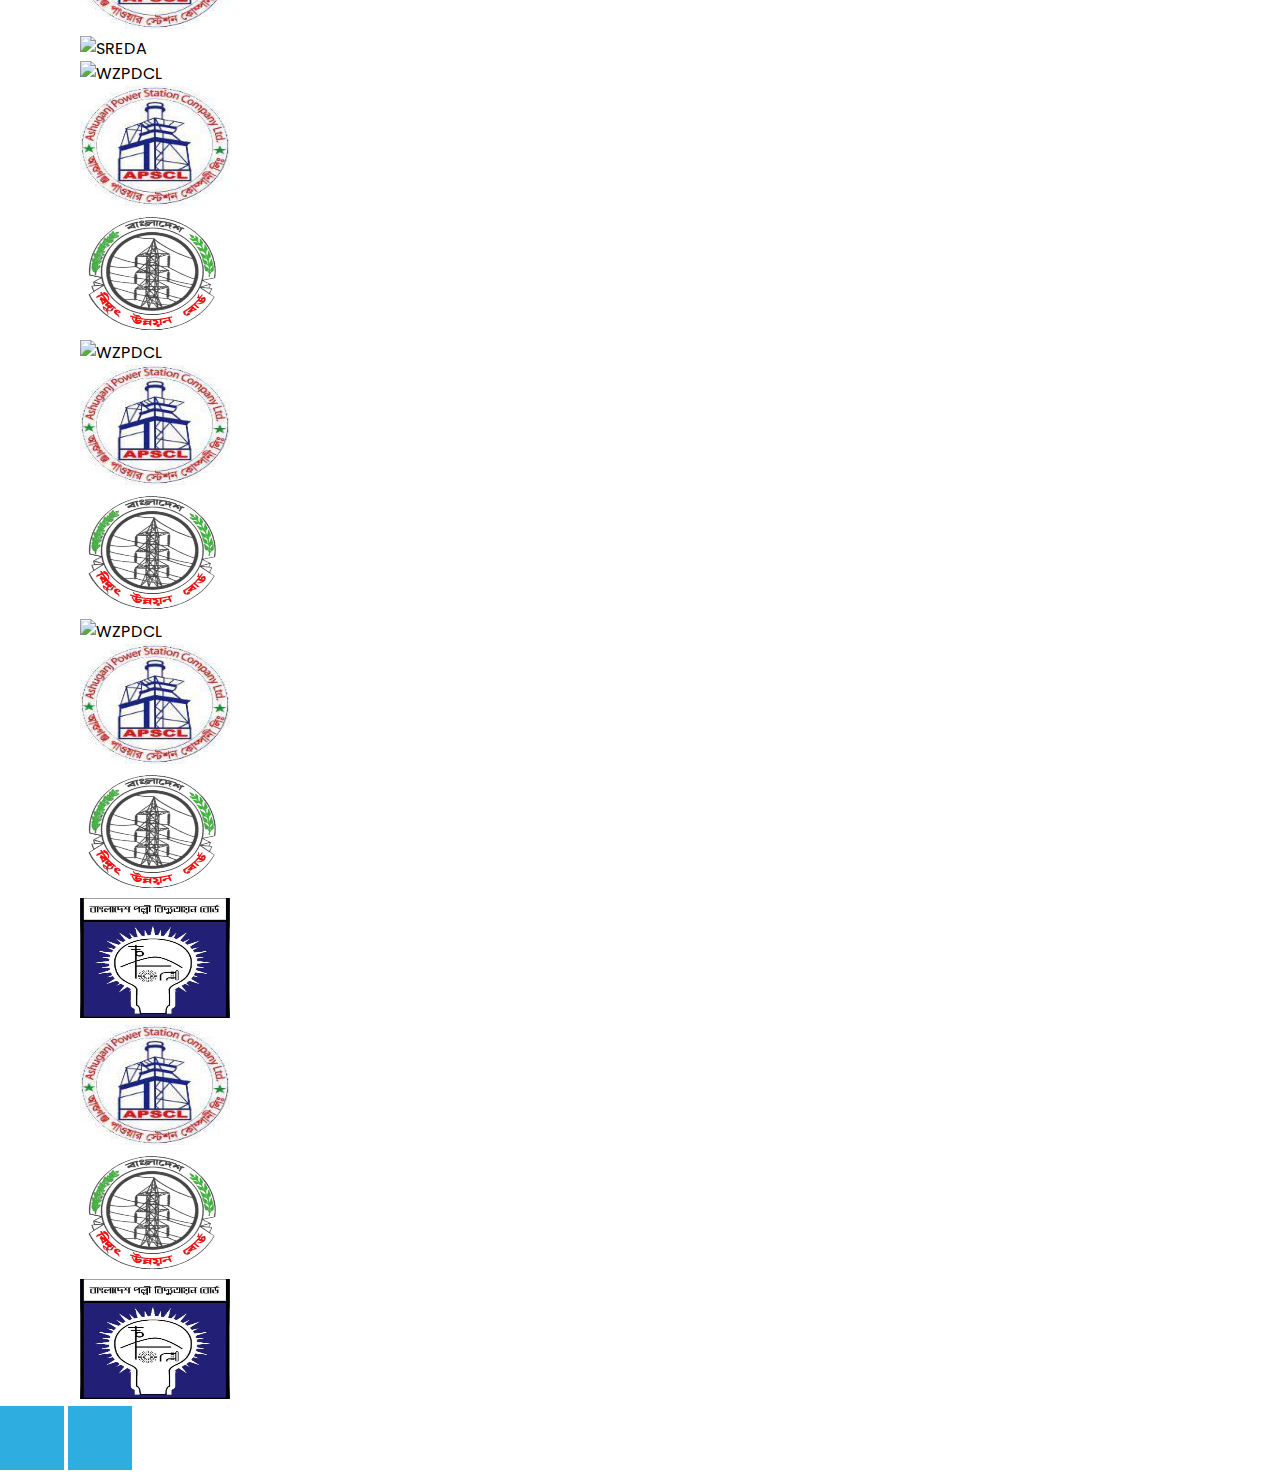
==== commit 0b9a4b42: "fix client image" ====
--- a/index.html
+++ b/index.html
@@ -70,7 +70,7 @@
                     <div class="">
                       <div class="">
                         <img
-                          src="https://static.wixstatic.com/media/12af21_4926ef56a47c4308a265610c01def624~mv2.png/v1/fill/w_172,h_172,al_c,q_85,usm_0.66_1.00_0.01,enc_auto/APSCL.png"
+                        src="./assets/apscl.jfif"
                           alt="APSCL"
                         />
                       </div>
@@ -82,7 +82,7 @@
                     <div class="">
                       <div class="">
                         <img
-                          src="https://static.wixstatic.com/media/12af21_dc3da666f5624a1480835c19da8c7ffa~mv2.png/v1/fill/w_195,h_195,al_c,q_85,usm_0.66_1.00_0.01,enc_auto/BPDB.png"
+                        src="./assets/bpdb.png"
                           alt="BPDB"
                         />
                       </div>
@@ -94,7 +94,7 @@
                     <div class="">
                       <div class="">
                         <img
-                          src="https://static.wixstatic.com/media/12af21_e0ae5fb261e545208d5e9074f8cbb7f8~mv2.png/v1/fill/w_257,h_257,al_c,q_85,usm_0.66_1.00_0.01,enc_auto/BREB.png"
+                        src="./assets/breb.jpg"
                           alt="BREB"
                         />
                       </div>
@@ -106,7 +106,7 @@
                     <div class="">
                       <div class="">
                         <img
-                          src="https://static.wixstatic.com/media/12af21_a8e2ac075d7d4ab09cc1d41eb73a92f0~mv2.png/v1/fill/w_257,h_257,al_c,q_85,usm_0.66_1.00_0.01,enc_auto/BRPL.png"
+                        src="./assets/brpl.jpg"
                           alt="BRPL"
                         />
                       </div>
@@ -118,7 +118,7 @@
                     <div class="">
                       <div class="">
                         <img
-                          src="https://static.wixstatic.com/media/12af21_6a265728715f44faa27307aa2db03380~mv2.png/v1/fill/w_109,h_127,al_c,q_85,usm_0.66_1.00_0.01,enc_auto/CPGCBL.png"
+                        src="./assets/cpgcbl.jfif"
                           alt="CPGCBL"
                         />
                       </div>
@@ -143,7 +143,7 @@
                     <div class="">
                       <div class="">
                         <img
-                          src="https://static.wixstatic.com/media/12af21_4509144a90fc40da8e64b3b10de2b4f9~mv2.png/v1/fill/w_216,h_216,al_c,q_85,usm_0.66_1.00_0.01,enc_auto/DPDC.png"
+                        src="./assets/dpdc.jpeg"
                           alt="DPDC"
                         />
                       </div>
@@ -195,7 +195,7 @@
                     <div class="">
                       <div class="">
                         <img
-                          src="https://static.wixstatic.com/media/12af21_8ad18adc243d4674bd9eea28caffbeb3~mv2.png/v1/fill/w_195,h_195,al_c,q_85,usm_0.66_1.00_0.01,enc_auto/PGCB.png"
+                        src="./assets/pgcb.png"
                           alt="PGCB"
                         />
                       </div>
@@ -208,7 +208,7 @@
                     <div class="">
                       <div class="">
                         <img
-                          src="https://static.wixstatic.com/media/12af21_d38c6f10fee14ad5867b387a6b46a0e8~mv2.png/v1/fill/w_225,h_115,al_c,q_85,usm_0.66_1.00_0.01,enc_auto/RPCL.png"
+                        src="./assets/rpcl.jfif"
                           alt="RPCL"
                         />
                       </div>
--- a/index.css
+++ b/index.css
@@ -23,7 +23,7 @@
 .section {
   display: flex;
   /* justify-content: space-between; */
-  gap:60px;
+  gap: 60px;
   background-color: white;
   margin: 0 80px;
   padding: 50px 40px;
@@ -57,7 +57,7 @@
   padding: 4px 10px;
 }
 .button {
-  background-color: #2EAEE0;
+  background-color: #2eaee0;
   color: white;
   width: 100%;
   padding: 10px 30px;
@@ -91,7 +91,6 @@
   .carousel-inner .carousel-item-next {
     /* transform: translateX(25%); */
     transition: all 1.3s ease-in-out;
-
   }
 
   .carousel-inner .carousel-item-start.active,
@@ -118,10 +117,12 @@
 }
 
 .carousel-item img {
-  min-width: 150px;
-  min-height: 100px;
-  max-height: 100px ;
-  max-width: 120px;
+  width: 150px;
+  height: 120px;
+  /* min-width: 150px;
+min-height: 100px;
+max-height: 100px ;
+max-width: 120px; */
 }
 
 /* .animateFromRight{
@@ -133,6 +134,4 @@
   width: 100%;
   overflow: hidden;
   padding: 0 80px;
-
 }
-
